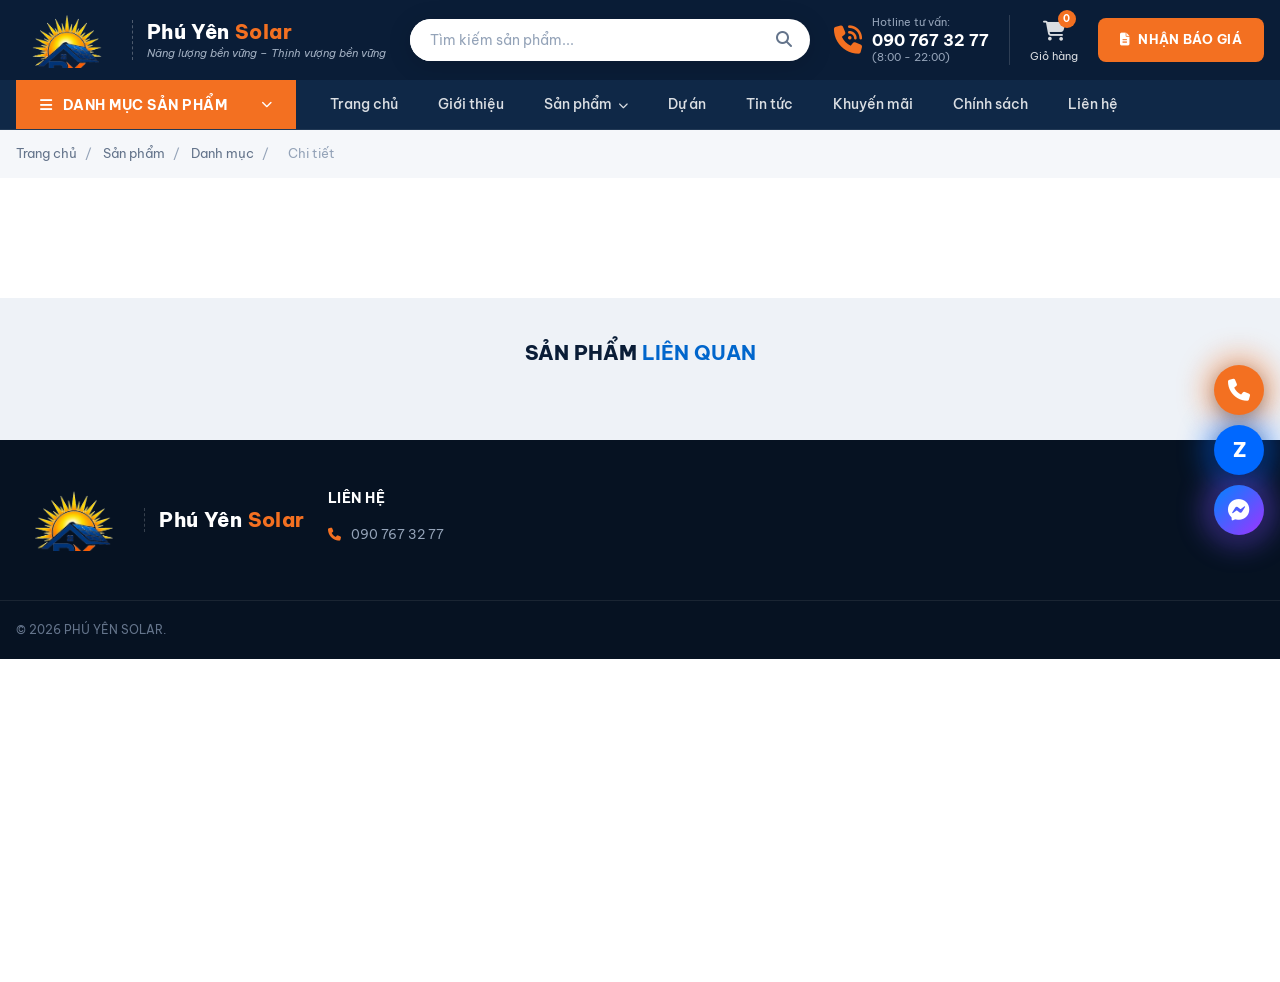
==== pages/chi-tiet.html @ 17842401 "Add catalog pages, product data, and category mega menu hover. Co-authored-by: Cursor <cursoragent@c" ====
<!DOCTYPE html>
<html lang="vi">
<head>
  <meta charset="UTF-8">
  <meta name="viewport" content="width=device-width, initial-scale=1.0">
  <title>Chi tiết sản phẩm – Phú Yên Solar</title>
  <link rel="preconnect" href="https://fonts.googleapis.com">
  <link rel="preconnect" href="https://fonts.gstatic.com" crossorigin>
  <link href="https://fonts.googleapis.com/css2?family=Be+Vietnam+Pro:wght@400;500;600;700;800&family=Playfair+Display:wght@600;700&display=swap" rel="stylesheet">
  <link rel="stylesheet" href="https://cdnjs.cloudflare.com/ajax/libs/font-awesome/6.5.1/css/all.min.css">
  <link rel="stylesheet" href="../css/style.css">
  <link rel="stylesheet" href="../css/catalog.css">
</head>
<body data-page="product">

  <header class="header-top">
    <div class="container header-top__inner">
      <a href="../index.html" class="logo">
        <img src="../images/logo-icon.png" alt="" class="logo__img" width="56" height="56">
        <div class="logo__text">
          <span class="logo__name">Phú Yên <span class="logo__accent">Solar</span></span>
          <span class="logo__tagline">Năng lượng bền vững – Thịnh vượng bền vững</span>
        </div>
      </a>
      <form class="search-bar" action="danh-muc.html" role="search">
        <input type="search" name="q" placeholder="Tìm kiếm sản phẩm..." aria-label="Tìm kiếm">
        <button type="submit" aria-label="Tìm kiếm"><i class="fa-solid fa-magnifying-glass"></i></button>
      </form>
      <div class="header-utils">
        <div class="hotline">
          <i class="fa-solid fa-phone-volume"></i>
          <div>
            <span class="hotline__label">Hotline tư vấn:</span>
            <a href="tel:0907673277" class="hotline__number">090 767 32 77</a>
            <span class="hotline__hours">(8:00 - 22:00)</span>
          </div>
        </div>
        <a href="#" class="util-item">
          <span class="util-item__icon"><i class="fa-solid fa-cart-shopping"></i><span class="badge">0</span></span>
          <span>Giỏ hàng</span>
        </a>
        <a href="../index.html#bao-gia" class="btn btn--primary btn--quote">
          <i class="fa-solid fa-file-lines"></i> NHẬN BÁO GIÁ
        </a>
      </div>
      <button class="mobile-toggle" id="mobileToggle" aria-label="Mở menu"><i class="fa-solid fa-bars"></i></button>
    </div>
  </header>

  <nav class="nav-bar">
    <div class="container nav-bar__inner">
      <div class="category-dropdown" id="categoryDropdown">
        <button class="nav-categories" id="categoryToggle" aria-expanded="false" aria-haspopup="true">
          <i class="fa-solid fa-bars"></i> DANH MỤC SẢN PHẨM
          <i class="fa-solid fa-chevron-down nav-categories__arrow"></i>
        </button>
        <aside class="category-sidebar" id="categorySidebar">
          <ul class="category-list" id="categoryList"></ul>
        </aside>
      </div>
      <ul class="nav-menu">
        <li><a href="../index.html">Trang chủ</a></li>
        <li><a href="#">Giới thiệu</a></li>
        <li class="has-dropdown"><a href="danh-muc.html?cat=den-pha-nlmt">Sản phẩm <i class="fa-solid fa-chevron-down"></i></a></li>
        <li><a href="#">Dự án</a></li>
        <li><a href="#">Tin tức</a></li>
        <li><a href="#">Khuyến mãi</a></li>
        <li><a href="#">Chính sách</a></li>
        <li><a href="#">Liên hệ</a></li>
      </ul>
    </div>
  </nav>

  <div class="page-breadcrumb">
    <div class="container">
      <a href="../index.html">Trang chủ</a><span>/</span>
      <a href="danh-muc.html?cat=den-pha-nlmt">Sản phẩm</a><span>/</span>
      <a href="#" id="breadcrumbCat">Danh mục</a><span>/</span>
      <span id="breadcrumbProduct">Chi tiết</span>
    </div>
  </div>

  <section class="product-detail">
    <div class="container">
      <div class="product-detail__layout" id="productDetail"></div>
      <div id="productSpecs"></div>
    </div>
  </section>

  <section class="related-section">
    <div class="container">
      <h2>SẢN PHẨM <strong>LIÊN QUAN</strong></h2>
      <div class="catalog-grid" id="relatedGrid"></div>
    </div>
  </section>

  <footer class="site-footer">
    <div class="site-footer__top">
      <div class="container site-footer__grid">
        <div class="footer-col footer-col--brand">
          <a href="../index.html" class="logo logo--footer">
            <img src="../images/logo-icon.png" alt="" class="logo__img logo__img--footer" width="64" height="64">
            <div class="logo__text logo__text--footer">
              <span class="logo__name">Phú Yên <span class="logo__accent">Solar</span></span>
            </div>
          </a>
        </div>
        <div class="footer-col">
          <h4>Liên hệ</h4>
          <ul class="footer-contact">
            <li><i class="fa-solid fa-phone"></i> <a href="tel:0907673277">090 767 32 77</a></li>
          </ul>
        </div>
      </div>
    </div>
    <div class="site-footer__bottom">
      <div class="container site-footer__bottom-inner">
        <p>&copy; 2026 PHÚ YÊN SOLAR.</p>
      </div>
    </div>
  </footer>

  <div class="floating-contact">
    <a href="tel:0907673277" class="floating-btn floating-btn--phone" title="Gọi hotline"><i class="fa-solid fa-phone"></i></a>
    <a href="#" class="floating-btn floating-btn--zalo" title="Zalo"><span>Z</span></a>
    <a href="#" class="floating-btn floating-btn--messenger" title="Messenger"><i class="fa-brands fa-facebook-messenger"></i></a>
  </div>

  <script src="../js/products-data.js"></script>
  <script src="../js/catalog.js"></script>
  <script src="../js/main.js"></script>
</body>
</html>
---- css/style.css ----
/* ===== RESET & VARIABLES ===== */
*,
*::before,
*::after {
  margin: 0;
  padding: 0;
  box-sizing: border-box;
}

:root {
  --navy: #0a1d37;
  --navy-light: #0f2847;
  --navy-dark: #061222;
  --orange: #f37021;
  --orange-hover: #e06010;
  --orange-dark: #d4550a;
  --white: #ffffff;
  --gray-100: #f5f7fa;
  --gray-200: #e8ecf1;
  --gray-400: #94a3b8;
  --gray-600: #64748b;
  --text-light: rgba(255, 255, 255, 0.85);
  --shadow: 0 4px 24px rgba(0, 0, 0, 0.15);
  --radius: 8px;
  --radius-lg: 12px;
  --sidebar-width: 280px;
  --container: 1320px;
  --font: 'Be Vietnam Pro', system-ui, sans-serif;
  --transition: 0.25s ease;
  --blue: #0066cc;
  --blue-hover: #0052a3;
  --blue-light: #e8f2fc;
  --red: #e53935;
  --section-bg: #eef2f7;
}

html {
  scroll-behavior: smooth;
}

body {
  font-family: var(--font);
  color: var(--navy);
  background: var(--white);
  line-height: 1.5;
  overflow-x: hidden;
}

a {
  text-decoration: none;
  color: inherit;
}

ul {
  list-style: none;
}

img {
  max-width: 100%;
  display: block;
}

.container {
  max-width: var(--container);
  margin: 0 auto;
  padding: 0 16px;
}

/* ===== BUTTONS ===== */
.btn {
  display: inline-flex;
  align-items: center;
  justify-content: center;
  gap: 8px;
  padding: 10px 20px;
  border: none;
  border-radius: var(--radius);
  font-family: var(--font);
  font-weight: 700;
  font-size: 13px;
  letter-spacing: 0.3px;
  cursor: pointer;
  transition: var(--transition);
  white-space: nowrap;
}

.btn--primary {
  background: var(--orange);
  color: var(--white);
}

.btn--primary:hover {
  background: var(--orange-hover);
  transform: translateY(-1px);
  box-shadow: 0 4px 16px rgba(243, 112, 33, 0.4);
}

.btn--outline {
  background: transparent;
  color: var(--white);
  border: 2px solid rgba(255, 255, 255, 0.7);
}

.btn--outline:hover {
  background: rgba(255, 255, 255, 0.1);
  border-color: var(--white);
}

.btn--lg {
  padding: 14px 28px;
  font-size: 14px;
}

.btn--quote {
  padding: 12px 22px;
  font-size: 13px;
}

/* ===== HEADER TOP ===== */
.header-top {
  background: var(--navy);
  padding: 12px 0;
  position: relative;
  z-index: 100;
}

.header-top__inner {
  display: flex;
  align-items: center;
  gap: 24px;
}

body.is-loading {
  overflow: hidden;
}

/* ===== PAGE LOADER ===== */
.page-loader {
  position: fixed;
  inset: 0;
  z-index: 9999;
  display: flex;
  align-items: center;
  justify-content: center;
  background: radial-gradient(circle at 50% 42%, #1a3a5c 0%, #0a1d37 55%, #061222 100%);
  transition: opacity 0.6s ease, visibility 0.6s ease;
  overflow: hidden;
}

.page-loader.is-hidden {
  opacity: 0;
  visibility: hidden;
  pointer-events: none;
}

.page-loader__bg {
  position: absolute;
  inset: 0;
  display: flex;
  align-items: center;
  justify-content: center;
  pointer-events: none;
}

.page-loader__sun {
  position: absolute;
  width: 520px;
  height: 520px;
  border-radius: 50%;
  background: radial-gradient(
    circle,
    rgba(255, 210, 80, 0.45) 0%,
    rgba(243, 112, 33, 0.28) 22%,
    rgba(243, 112, 33, 0.1) 42%,
    transparent 68%
  );
  animation: loaderSunPulse 3s ease-in-out infinite alternate;
}

.page-loader__rays {
  position: absolute;
  width: 480px;
  height: 480px;
  border-radius: 50%;
  background: conic-gradient(
    from 0deg,
    transparent 0deg,
    rgba(255, 193, 7, 0.22) 18deg,
    transparent 36deg,
    rgba(243, 112, 33, 0.28) 54deg,
    transparent 72deg,
    rgba(255, 193, 7, 0.2) 90deg,
    transparent 108deg,
    rgba(243, 112, 33, 0.26) 126deg,
    transparent 144deg,
    rgba(255, 193, 7, 0.22) 162deg,
    transparent 180deg,
    rgba(243, 112, 33, 0.28) 198deg,
    transparent 216deg,
    rgba(255, 193, 7, 0.2) 234deg,
    transparent 252deg,
    rgba(243, 112, 33, 0.26) 270deg,
    transparent 288deg,
    rgba(255, 193, 7, 0.22) 306deg,
    transparent 324deg,
    rgba(243, 112, 33, 0.28) 342deg,
    transparent 360deg
  );
  mask: radial-gradient(circle, black 18%, transparent 72%);
  -webkit-mask: radial-gradient(circle, black 18%, transparent 72%);
  animation: loaderRays 12s linear infinite;
}

.page-loader__halo {
  position: absolute;
  width: 340px;
  height: 340px;
  border-radius: 50%;
  border: 1px solid rgba(255, 193, 7, 0.2);
  box-shadow:
    0 0 40px rgba(255, 193, 7, 0.18),
    0 0 80px rgba(243, 112, 33, 0.12),
    inset 0 0 40px rgba(255, 193, 7, 0.08);
  animation: loaderHalo 2.8s ease-in-out infinite alternate;
}

.page-loader__halo::before,
.page-loader__halo::after {
  content: '';
  position: absolute;
  inset: -24px;
  border-radius: 50%;
  border: 1px solid rgba(255, 193, 7, 0.08);
}

.page-loader__halo::after {
  inset: -48px;
  border-color: rgba(243, 112, 33, 0.06);
}

@keyframes loaderRays {
  to { transform: rotate(360deg); }
}

@keyframes loaderSunPulse {
  from {
    opacity: 0.75;
    transform: scale(0.92);
  }
  to {
    opacity: 1;
    transform: scale(1.08);
  }
}

@keyframes loaderHalo {
  from {
    opacity: 0.6;
    transform: scale(0.96);
  }
  to {
    opacity: 1;
    transform: scale(1.04);
  }
}

.page-loader__inner {
  position: relative;
  z-index: 1;
  display: flex;
  flex-direction: column;
  align-items: center;
  text-align: center;
  padding: 24px;
  gap: 0;
}

.page-loader__logo-wrap {
  position: relative;
  display: flex;
  align-items: center;
  justify-content: center;
}

.page-loader__logo-glow {
  position: absolute;
  width: 220px;
  height: 220px;
  border-radius: 50%;
  background: radial-gradient(
    circle,
    rgba(255, 220, 100, 0.55) 0%,
    rgba(243, 112, 33, 0.25) 35%,
    transparent 70%
  );
  filter: blur(18px);
  animation: loaderGlow 2.5s ease-in-out infinite alternate;
}

.page-loader__logo {
  position: relative;
  z-index: 1;
  width: 168px;
  max-width: 52vw;
  height: auto;
  object-fit: contain;
  background: transparent;
  filter: drop-shadow(0 0 18px rgba(255, 193, 7, 0.45));
  animation: loaderLogoIn 0.9s ease forwards, loaderPulse 2.5s ease-in-out 1s infinite;
}

.page-loader__brand {
  margin-top: 24px;
  font-size: 26px;
  font-weight: 800;
  color: var(--white);
  letter-spacing: 0.5px;
  text-shadow: 0 2px 12px rgba(0, 0, 0, 0.35);
  opacity: 0;
  animation: loaderFadeUp 0.8s ease 0.4s forwards;
}

.page-loader__brand span {
  color: var(--orange);
}

@keyframes loaderLogoIn {
  from {
    opacity: 0;
    transform: scale(0.8) translateY(16px);
  }
  to {
    opacity: 1;
    transform: scale(1) translateY(0);
  }
}

@keyframes loaderPulse {
  0%, 100% { transform: scale(1); }
  50% { transform: scale(1.04); }
}

.page-loader__bar {
  width: 220px;
  max-width: 60vw;
  height: 4px;
  background: rgba(255, 255, 255, 0.15);
  border-radius: 4px;
  margin-top: 24px;
  overflow: hidden;
}

.page-loader__bar-fill {
  display: block;
  height: 100%;
  width: 0;
  background: linear-gradient(90deg, var(--orange), #ffc107);
  border-radius: 4px;
  animation: loaderProgress 2s ease-in-out forwards;
}

@keyframes loaderProgress {
  0% { width: 0; }
  70% { width: 85%; }
  100% { width: 100%; }
}

.page-loader__slogan {
  margin-top: 16px;
  font-size: 12px;
  font-weight: 600;
  color: rgba(255, 255, 255, 0.75);
  letter-spacing: 0.3px;
  opacity: 0;
  animation: loaderFadeUp 0.8s ease 0.4s forwards;
}

@keyframes loaderGlow {
  from {
    opacity: 0.55;
    transform: scale(0.9);
  }
  to {
    opacity: 1;
    transform: scale(1.1);
  }
}

@keyframes loaderFadeUp {
  from {
    opacity: 0;
    transform: translateY(8px);
  }
  to {
    opacity: 1;
    transform: translateY(0);
  }
}

.logo {
  display: flex;
  align-items: center;
  gap: 14px;
  flex-shrink: 0;
}

.logo__img {
  height: 56px;
  width: auto;
  object-fit: contain;
  background: transparent;
  flex-shrink: 0;
}

.logo__text {
  display: flex;
  flex-direction: column;
  gap: 2px;
  line-height: 1.2;
  padding-left: 14px;
  border-left: 1px dashed rgba(255, 255, 255, 0.28);
}

.logo__name {
  font-size: 20px;
  font-weight: 800;
  color: var(--white);
  letter-spacing: 0.4px;
  white-space: nowrap;
}

.logo__accent {
  color: var(--orange);
}

.logo__tagline {
  font-size: 11px;
  color: #a0aec0;
  font-weight: 400;
  max-width: 260px;
  line-height: 1.35;
  font-style: italic;
}

.logo__img--footer {
  height: 64px;
  margin-bottom: 0;
}

.logo--footer {
  display: inline-flex;
}

.logo__text--footer {
  border-left-color: rgba(255, 255, 255, 0.2);
}


.search-bar {
  flex: 1;
  display: flex;
  max-width: 520px;
  background: var(--white);
  border-radius: 50px;
  overflow: hidden;
  box-shadow: var(--shadow);
}

.search-bar input {
  flex: 1;
  border: none;
  outline: none;
  padding: 12px 20px;
  font-family: var(--font);
  font-size: 14px;
  color: var(--navy);
}

.search-bar input::placeholder {
  color: var(--gray-400);
}

.search-bar button {
  background: none;
  border: none;
  padding: 0 18px;
  color: var(--gray-600);
  cursor: pointer;
  font-size: 16px;
  transition: var(--transition);
}

.search-bar button:hover {
  color: var(--orange);
}

.header-utils {
  display: flex;
  align-items: center;
  gap: 20px;
  flex-shrink: 0;
}

.hotline {
  display: flex;
  align-items: center;
  gap: 10px;
  color: var(--white);
  padding-right: 20px;
  border-right: 1px solid rgba(255, 255, 255, 0.15);
}

.hotline > i {
  font-size: 28px;
  color: var(--orange);
  animation: ring 2s ease infinite;
}

@keyframes ring {
  0%, 100% { transform: rotate(0); }
  10% { transform: rotate(15deg); }
  20% { transform: rotate(-10deg); }
  30% { transform: rotate(5deg); }
  40% { transform: rotate(0); }
}

.hotline div {
  display: flex;
  flex-direction: column;
  line-height: 1.3;
}

.hotline__label {
  font-size: 11px;
  color: var(--gray-400);
}

.hotline__number {
  font-size: 16px;
  font-weight: 700;
  color: var(--white);
}

.hotline__number:hover {
  color: var(--orange);
}

.hotline__hours {
  font-size: 11px;
  color: var(--gray-400);
}

.util-item {
  display: flex;
  flex-direction: column;
  align-items: center;
  gap: 2px;
  font-size: 11px;
  color: var(--text-light);
  transition: var(--transition);
}

.util-item:hover {
  color: var(--orange);
}

.util-item__icon {
  position: relative;
  font-size: 20px;
}

.badge {
  position: absolute;
  top: -6px;
  right: -10px;
  background: var(--orange);
  color: var(--white);
  font-size: 10px;
  font-weight: 700;
  width: 18px;
  height: 18px;
  border-radius: 50%;
  display: flex;
  align-items: center;
  justify-content: center;
}

.mobile-toggle {
  display: none;
  background: none;
  border: none;
  color: var(--white);
  font-size: 24px;
  cursor: pointer;
  padding: 4px;
}

/* ===== NAV BAR ===== */
.nav-bar {
  background: var(--navy-light);
  border-bottom: 1px solid rgba(255, 255, 255, 0.08);
  position: relative;
  z-index: 200;
}

.nav-bar__inner {
  display: flex;
  align-items: stretch;
}

.category-dropdown {
  position: relative;
  width: var(--sidebar-width);
  flex-shrink: 0;
}

.category-dropdown::after {
  content: '';
  position: absolute;
  top: 100%;
  left: 0;
  right: 0;
  height: 6px;
  display: none;
}

@media (min-width: 993px) {
  .category-dropdown::after {
    display: block;
  }
}

.nav-categories {
  display: flex;
  align-items: center;
  gap: 10px;
  background: var(--orange);
  color: var(--white);
  border: none;
  padding: 0 24px;
  height: 100%;
  min-height: 48px;
  font-family: var(--font);
  font-weight: 700;
  font-size: 14px;
  letter-spacing: 0.5px;
  cursor: pointer;
  width: 100%;
  transition: var(--transition);
}

.nav-categories:hover,
.category-dropdown:hover .nav-categories,
.category-dropdown.is-open .nav-categories {
  background: var(--orange-hover);
}

.nav-categories__arrow {
  margin-left: auto;
  font-size: 11px;
  transition: transform var(--transition);
}

.category-dropdown:hover .nav-categories__arrow,
.category-dropdown.is-open .nav-categories__arrow {
  transform: rotate(180deg);
}

.nav-menu {
  display: flex;
  align-items: center;
  gap: 4px;
  padding: 0 16px;
}

.nav-menu a {
  display: flex;
  align-items: center;
  gap: 4px;
  padding: 14px 18px;
  color: var(--text-light);
  font-size: 14px;
  font-weight: 500;
  transition: var(--transition);
  position: relative;
}

.nav-menu a:hover,
.nav-menu a.active {
  color: var(--white);
}

.nav-menu a.active::after {
  content: '';
  position: absolute;
  bottom: 0;
  left: 18px;
  right: 18px;
  height: 3px;
  background: var(--orange);
  border-radius: 3px 3px 0 0;
}

.nav-menu .has-dropdown a i {
  font-size: 10px;
  margin-left: 2px;
}

/* ===== HERO SECTION ===== */
.hero-section {
  background: var(--navy-dark);
}

.hero-section__inner {
  width: 100%;
}

/* Sidebar dropdown */
.category-sidebar {
  position: absolute;
  top: 100%;
  left: 0;
  width: var(--sidebar-width);
  background: var(--white);
  box-shadow: 0 8px 32px rgba(0, 0, 0, 0.18);
  opacity: 0;
  visibility: hidden;
  transform: translateY(8px);
  transition: opacity 0.25s ease, transform 0.25s ease, visibility 0.25s;
  z-index: 300;
  max-height: calc(100vh - 160px);
  overflow-y: auto;
}

.category-dropdown:hover .category-sidebar,
.category-dropdown.is-open .category-sidebar {
  opacity: 1;
  visibility: visible;
  transform: translateY(0);
}

.category-list li {
  border-bottom: 1px solid var(--gray-200);
}

.category-list li:last-child {
  border-bottom: none;
}

.category-list a {
  display: flex;
  align-items: center;
  gap: 12px;
  padding: 13px 16px;
  font-size: 13px;
  font-weight: 500;
  color: var(--navy);
  transition: var(--transition);
}

.category-list a > i:first-child {
  width: 20px;
  text-align: center;
  color: var(--navy-light);
  font-size: 15px;
  flex-shrink: 0;
}

.category-list a > i:last-child {
  margin-left: auto;
  font-size: 10px;
  color: var(--gray-400);
  transition: var(--transition);
}

.category-list a:hover {
  background: var(--gray-100);
  color: var(--orange);
  padding-left: 20px;
}

.category-list a:hover > i:first-child {
  color: var(--orange);
}

.category-list a:hover > i:last-child {
  color: var(--orange);
  transform: translateX(3px);
}

/* Hero Banner – full image */
.hero-banner {
  position: relative;
  overflow: hidden;
  width: 100%;
  min-height: 520px;
}

.hero-banner__img {
  width: 100%;
  height: 520px;
  object-fit: cover;
  display: block;
}

/* ===== TRUST BAR ===== */
.trust-bar {
  background: linear-gradient(135deg, var(--navy) 0%, var(--navy-light) 100%);
  padding: 24px 0;
  border-top: 1px solid rgba(255, 255, 255, 0.06);
}

.trust-bar__inner {
  display: grid;
  grid-template-columns: repeat(5, 1fr);
  gap: 0;
}

.trust-item {
  display: flex;
  align-items: center;
  gap: 14px;
  padding: 8px 20px;
  color: var(--white);
  border-right: 1px solid rgba(255, 255, 255, 0.1);
}

.trust-item:last-child {
  border-right: none;
}

.trust-item__icon {
  width: 48px;
  height: 48px;
  border-radius: 50%;
  background: rgba(255, 255, 255, 0.08);
  border: 1px solid rgba(255, 255, 255, 0.12);
  display: flex;
  align-items: center;
  justify-content: center;
  font-size: 20px;
  color: #4da6ff;
  flex-shrink: 0;
}

.trust-item strong {
  display: block;
  font-size: 12px;
  font-weight: 700;
  letter-spacing: 0.3px;
  margin-bottom: 2px;
}

.trust-item span {
  font-size: 12px;
  color: var(--gray-400);
}

/* ===== FLOATING CONTACT ===== */
.floating-contact {
  position: fixed;
  right: 16px;
  top: 50%;
  transform: translateY(-50%);
  z-index: 1000;
  display: flex;
  flex-direction: column;
  gap: 10px;
}

.floating-btn {
  position: relative;
  width: 50px;
  height: 50px;
  border-radius: 50%;
  display: flex;
  align-items: center;
  justify-content: center;
  color: var(--white);
  font-size: 22px;
  box-shadow: 0 4px 16px rgba(0, 0, 0, 0.25);
  transition: transform 0.25s ease, box-shadow 0.25s ease;
  animation: floatShake 4s ease-in-out infinite, floatGlow 2.5s ease-in-out infinite;
}

.floating-btn::before {
  content: '';
  position: absolute;
  inset: -10px;
  border-radius: 50%;
  z-index: -1;
  filter: blur(14px);
  opacity: 0.55;
  animation: floatHalo 2.5s ease-in-out infinite;
}

.floating-btn::after {
  content: '';
  position: absolute;
  inset: -4px;
  border-radius: 50%;
  z-index: -1;
  background: rgba(255, 255, 255, 0.35);
  filter: blur(6px);
  opacity: 0;
  animation: floatHaloWhite 2.5s ease-in-out infinite;
}

.floating-btn--phone {
  animation-delay: 0s, 0s;
}

.floating-btn--phone::before,
.floating-btn--phone::after {
  animation-delay: 0s;
}

.floating-btn--zalo {
  animation-delay: 0.4s, 0.4s;
}

.floating-btn--zalo::before,
.floating-btn--zalo::after {
  animation-delay: 0.4s;
}

.floating-btn--messenger {
  animation-delay: 0.8s, 0.8s;
}

.floating-btn--messenger::before,
.floating-btn--messenger::after {
  animation-delay: 0.8s;
}

.floating-btn:hover {
  transform: scale(1.12);
  animation: none;
  box-shadow: 0 6px 28px rgba(0, 0, 0, 0.3);
}

.floating-btn:hover::before,
.floating-btn:hover::after {
  animation: none;
  opacity: 0.75;
}

@keyframes floatShake {
  0%, 78%, 100% {
    transform: translate(0, 0) rotate(0deg);
  }
  80% {
    transform: translate(-2px, 1px) rotate(-3deg);
  }
  82% {
    transform: translate(2px, -2px) rotate(3deg);
  }
  84% {
    transform: translate(-2px, -1px) rotate(-2deg);
  }
  86% {
    transform: translate(2px, 2px) rotate(2deg);
  }
  88% {
    transform: translate(-1px, 0) rotate(-1deg);
  }
  90% {
    transform: translate(1px, 1px) rotate(1deg);
  }
  92% {
    transform: translate(0, -1px) rotate(0deg);
  }
}

@keyframes floatGlow {
  0%, 100% {
    box-shadow:
      0 0 0 0 rgba(255, 255, 255, 0),
      0 4px 16px rgba(0, 0, 0, 0.25);
  }
  50% {
    box-shadow:
      0 0 18px 6px rgba(255, 255, 255, 0.35),
      0 4px 22px rgba(0, 0, 0, 0.2);
  }
}

@keyframes floatHalo {
  0%, 100% {
    transform: scale(0.8);
    opacity: 0.35;
  }
  50% {
    transform: scale(1.25);
    opacity: 0.8;
  }
}

@keyframes floatHaloWhite {
  0%, 100% {
    transform: scale(0.9);
    opacity: 0;
  }
  50% {
    transform: scale(1.35);
    opacity: 0.55;
  }
}

.floating-btn--phone {
  background: var(--orange);
}

.floating-btn--phone::before {
  background: rgba(243, 112, 33, 0.85);
}

.floating-btn--zalo {
  background: #0068ff;
  font-weight: 800;
  font-size: 20px;
}

.floating-btn--zalo::before {
  background: rgba(0, 104, 255, 0.85);
}

.floating-btn--messenger {
  background: linear-gradient(135deg, #0084ff, #a033ff);
}

.floating-btn--messenger::before {
  background: rgba(120, 80, 255, 0.85);
}

/* ===== PRODUCT SECTIONS ===== */
.product-section {
  padding: 40px 0;
  background: var(--section-bg);
}

.product-section--bestseller {
  padding-top: 0;
}

.section-header {
  display: flex;
  align-items: center;
  justify-content: space-between;
  gap: 20px;
  margin-bottom: 24px;
  flex-wrap: wrap;
}

.section-header--center {
  flex-direction: column;
  align-items: center;
  justify-content: center;
  text-align: center;
}

.section-header--center .section-header__title {
  justify-content: center;
}

.section-header--center .section-header__link {
  margin-left: 0;
  margin-top: 4px;
}

.section-header--center .countdown {
  flex: none;
  width: 100%;
  justify-content: center;
  margin-top: 12px;
}

.section-header--simple {
  margin-bottom: 24px;
}

.section-header__title {
  display: flex;
  align-items: center;
  gap: 12px;
}

.section-header__title h2 {
  font-size: 20px;
  font-weight: 700;
  color: var(--navy);
  letter-spacing: 0.3px;
}

.section-header__title h2 strong {
  color: var(--blue);
}

.section-header__icon {
  width: 36px;
  height: 36px;
  border-radius: 8px;
  display: flex;
  align-items: center;
  justify-content: center;
  font-size: 18px;
  color: var(--white);
}

.section-header__icon--flash {
  background: linear-gradient(135deg, var(--orange), var(--orange-dark));
}

.flame-burning {
  transform-origin: 50% 100%;
  animation: flameBurn 0.9s ease-in-out infinite alternate;
  text-shadow:
    0 0 6px rgba(255, 220, 120, 0.9),
    0 0 14px rgba(255, 150, 40, 0.7);
}

@keyframes flameBurn {
  0% {
    transform: scale(1) rotate(-2deg);
    text-shadow:
      0 0 4px rgba(255, 220, 120, 0.8),
      0 0 10px rgba(255, 150, 40, 0.6);
  }
  35% {
    transform: scale(1.08, 1.14) rotate(1.5deg);
  }
  70% {
    transform: scale(0.96, 1.05) rotate(-1deg);
    text-shadow:
      0 0 8px rgba(255, 230, 140, 1),
      0 0 18px rgba(255, 160, 50, 0.85);
  }
  100% {
    transform: scale(1.05, 1.1) rotate(2deg);
    text-shadow:
      0 0 6px rgba(255, 220, 120, 0.9),
      0 0 14px rgba(255, 150, 40, 0.7);
  }
}

.section-header__icon--fire {
  background: linear-gradient(135deg, #ff6b35, #e53935);
}

.section-header__link {
  display: inline-flex;
  align-items: center;
  gap: 6px;
  font-size: 14px;
  font-weight: 600;
  color: var(--blue);
  transition: var(--transition);
  margin-left: auto;
}

.section-header__link:hover {
  color: var(--blue-hover);
  gap: 10px;
}

.section-header__link i {
  font-size: 11px;
}

/* Countdown */
.countdown {
  display: flex;
  align-items: center;
  gap: 12px;
  justify-content: center;
}

.countdown__label {
  font-size: 14px;
  font-weight: 600;
  color: var(--navy);
  white-space: nowrap;
}

.countdown__timer {
  display: flex;
  align-items: flex-start;
  gap: 4px;
}

.countdown__sep {
  font-size: 20px;
  font-weight: 800;
  color: var(--red);
  line-height: 40px;
  padding: 0 2px;
}

.countdown__item {
  display: flex;
  flex-direction: column;
  align-items: center;
  gap: 2px;
}

.countdown__num {
  display: flex;
  align-items: center;
  justify-content: center;
  min-width: 44px;
  height: 40px;
  background: var(--white);
  border: 1px solid var(--gray-200);
  border-radius: 6px;
  font-size: 18px;
  font-weight: 800;
  color: var(--red);
  padding: 0 8px;
}

.countdown__unit {
  font-size: 10px;
  color: var(--gray-600);
  font-weight: 500;
}

/* Product Grid */
.product-grid {
  display: grid;
  grid-template-columns: repeat(4, 1fr);
  gap: 16px;
}

.product-card {
  position: relative;
  background: var(--white);
  border: 1px solid var(--gray-200);
  border-radius: var(--radius-lg);
  padding: 12px;
  display: flex;
  flex-direction: column;
  transition: var(--transition);
}

.product-card:hover {
  border-color: var(--blue);
  box-shadow: 0 8px 24px rgba(0, 102, 204, 0.12);
  transform: translateY(-2px);
}

.product-card__badge {
  position: absolute;
  top: 12px;
  left: 12px;
  z-index: 2;
  padding: 4px 10px;
  border-radius: 6px;
  font-size: 12px;
  font-weight: 700;
  color: var(--white);
}

.product-card__badge--sale {
  background: var(--orange);
}

.product-card__badge--top {
  background: var(--orange);
}

.product-card__badge--top-blue {
  background: var(--blue);
}

.product-card__power {
  position: absolute;
  bottom: 8px;
  right: 8px;
  z-index: 2;
  background: var(--blue);
  color: var(--white);
  font-size: 11px;
  font-weight: 700;
  padding: 4px 10px;
  border-radius: 4px;
}

.product-card__image {
  display: block;
  position: relative;
  aspect-ratio: 4/3;
  overflow: hidden;
  border-radius: var(--radius);
  background: var(--gray-100);
  margin-bottom: 12px;
}

.product-card__image img {
  width: 100%;
  height: 100%;
  object-fit: cover;
  transition: transform 0.4s ease;
}

.product-card:hover .product-card__image img {
  transform: scale(1.05);
}

.product-card__title {
  font-size: 13px;
  font-weight: 600;
  line-height: 1.4;
  margin-bottom: 8px;
  display: -webkit-box;
  -webkit-line-clamp: 2;
  -webkit-box-orient: vertical;
  overflow: hidden;
  min-height: 36px;
}

.product-card__title a {
  color: var(--navy);
  transition: var(--transition);
}

.product-card__title a:hover {
  color: var(--blue);
}

.product-card__specs {
  display: flex;
  flex-wrap: wrap;
  gap: 8px;
  margin-bottom: 10px;
}

.product-card__specs li {
  display: flex;
  align-items: center;
  gap: 4px;
  font-size: 11px;
  color: var(--gray-600);
}

.product-card__specs li i {
  font-size: 10px;
  color: var(--blue);
}

.product-card__price {
  display: flex;
  align-items: baseline;
  gap: 8px;
  margin-bottom: 8px;
}

.price-current {
  font-size: 16px;
  font-weight: 800;
  color: var(--red);
}

.price-old {
  font-size: 12px;
  color: var(--gray-400);
  text-decoration: line-through;
}

.product-card__meta {
  display: flex;
  align-items: center;
  justify-content: space-between;
  margin-bottom: 12px;
  font-size: 12px;
}

.rating {
  display: flex;
  align-items: center;
  gap: 4px;
  color: var(--navy);
  font-weight: 600;
}

.rating i {
  color: #fbbf24;
  font-size: 11px;
}

.sold {
  color: var(--gray-600);
}

.product-card__actions {
  display: flex;
  gap: 8px;
  margin-top: auto;
}

.btn-icon-cart {
  width: 40px;
  height: 40px;
  flex-shrink: 0;
  border: 1.5px solid var(--blue);
  border-radius: var(--radius);
  background: var(--white);
  color: var(--blue);
  font-size: 15px;
  cursor: pointer;
  transition: var(--transition);
  display: flex;
  align-items: center;
  justify-content: center;
}

.btn-icon-cart:hover {
  background: var(--blue-light);
}

.btn-add-cart {
  flex: 1;
  height: 40px;
  border: none;
  border-radius: var(--radius);
  background: var(--blue);
  color: var(--white);
  font-family: var(--font);
  font-size: 12px;
  font-weight: 700;
  letter-spacing: 0.3px;
  cursor: pointer;
  transition: var(--transition);
}

a.btn-add-cart {
  display: inline-flex;
  align-items: center;
  justify-content: center;
  text-decoration: none;
}

.btn-add-cart:hover {
  background: var(--blue-hover);
}

.section-footer {
  display: flex;
  justify-content: center;
  margin-top: 28px;
}

.btn-section-more {
  display: inline-flex;
  align-items: center;
  gap: 8px;
  padding: 12px 32px;
  border: 1.5px solid var(--blue);
  border-radius: 50px;
  background: var(--white);
  color: var(--blue);
  font-size: 13px;
  font-weight: 700;
  letter-spacing: 0.3px;
  transition: var(--transition);
}

.btn-section-more:hover {
  background: var(--blue);
  color: var(--white);
}

.btn-section-more i {
  font-size: 12px;
  transition: transform var(--transition);
}

.btn-section-more:hover i {
  transform: translateX(4px);
}

/* ===== CATEGORY SECTION ===== */
.category-section {
  padding: 48px 0;
  background: var(--white);
}

.section-header__icon--grid {
  background: linear-gradient(135deg, var(--blue), #004999);
}

.category-grid {
  display: grid;
  grid-template-columns: repeat(4, 1fr);
  gap: 16px;
}

.category-card {
  display: flex;
  flex-direction: column;
  align-items: center;
  text-align: center;
  padding: 28px 16px;
  background: var(--gray-100);
  border: 1px solid var(--gray-200);
  border-radius: var(--radius-lg);
  transition: var(--transition);
}

.category-card:hover {
  background: var(--white);
  border-color: var(--blue);
  box-shadow: 0 8px 24px rgba(0, 102, 204, 0.1);
  transform: translateY(-3px);
}

.category-card__icon {
  width: 56px;
  height: 56px;
  border-radius: 50%;
  background: var(--white);
  border: 2px solid var(--blue-light);
  display: flex;
  align-items: center;
  justify-content: center;
  font-size: 22px;
  color: var(--blue);
  margin-bottom: 12px;
  transition: var(--transition);
}

.category-card:hover .category-card__icon {
  background: var(--blue);
  color: var(--white);
  border-color: var(--blue);
}

.category-card span {
  font-size: 14px;
  font-weight: 600;
  color: var(--navy);
  margin-bottom: 4px;
}

.category-card small {
  font-size: 12px;
  color: var(--gray-600);
}

/* ===== WHY SECTION ===== */
.why-section {
  padding: 56px 0;
  background: linear-gradient(135deg, var(--navy) 0%, var(--navy-light) 100%);
}

.why-section__header {
  text-align: center;
  margin-bottom: 40px;
}

.why-section__header h2 {
  font-size: 28px;
  font-weight: 800;
  color: var(--white);
  margin-bottom: 8px;
}

.why-section__header h2 span {
  color: var(--orange);
}

.why-section__header p {
  font-size: 15px;
  color: var(--gray-400);
}

.why-grid {
  display: grid;
  grid-template-columns: repeat(4, 1fr);
  gap: 20px;
}

.why-card {
  background: rgba(255, 255, 255, 0.06);
  border: 1px solid rgba(255, 255, 255, 0.1);
  border-radius: var(--radius-lg);
  padding: 28px 20px;
  text-align: center;
  transition: var(--transition);
}

.why-card:hover {
  background: rgba(255, 255, 255, 0.1);
  transform: translateY(-4px);
}

.why-card__icon {
  width: 60px;
  height: 60px;
  margin: 0 auto 16px;
  border-radius: 50%;
  background: rgba(243, 112, 33, 0.15);
  border: 1px solid rgba(243, 112, 33, 0.3);
  display: flex;
  align-items: center;
  justify-content: center;
  font-size: 24px;
  color: var(--orange);
}

.why-card__icon i {
  display: inline-block;
  transform-origin: center center;
}

.why-card.is-visible .why-card__icon i,
.why-card:hover .why-card__icon i {
  animation: whyIconSpin 0.65s ease-in-out;
}

.why-card.is-visible:nth-child(1) .why-card__icon i { animation-delay: 0s; }
.why-card.is-visible:nth-child(2) .why-card__icon i { animation-delay: 0.12s; }
.why-card.is-visible:nth-child(3) .why-card__icon i { animation-delay: 0.24s; }
.why-card.is-visible:nth-child(4) .why-card__icon i { animation-delay: 0.36s; }

@keyframes whyIconSpin {
  0% {
    transform: rotate(0deg) scale(1);
  }
  50% {
    transform: rotate(180deg) scale(1.12);
  }
  100% {
    transform: rotate(360deg) scale(1);
  }
}

.why-card h3 {
  font-size: 15px;
  font-weight: 700;
  color: var(--white);
  margin-bottom: 8px;
}

.why-card p {
  font-size: 13px;
  color: var(--gray-400);
  line-height: 1.6;
}

/* ===== PROJECT SECTION ===== */
.project-section {
  padding: 48px 0;
  background: var(--section-bg);
}

.section-header__icon--project {
  background: linear-gradient(135deg, #6366f1, #4f46e5);
}

.project-grid {
  display: grid;
  grid-template-columns: repeat(3, 1fr);
  gap: 20px;
}

.project-card {
  position: relative;
  border-radius: var(--radius-lg);
  overflow: hidden;
  aspect-ratio: 4/3;
  display: block;
}

.project-card img {
  width: 100%;
  height: 100%;
  object-fit: cover;
  transition: transform 0.5s ease;
}

.project-card:hover img {
  transform: scale(1.08);
}

.project-card__overlay {
  position: absolute;
  inset: 0;
  background: linear-gradient(to top, rgba(6, 18, 34, 0.9) 0%, transparent 60%);
  display: flex;
  flex-direction: column;
  justify-content: flex-end;
  padding: 24px;
  color: var(--white);
}

.project-card__tag {
  display: inline-block;
  background: var(--orange);
  font-size: 11px;
  font-weight: 700;
  padding: 4px 10px;
  border-radius: 4px;
  margin-bottom: 8px;
  width: fit-content;
}

.project-card h3 {
  font-size: 16px;
  font-weight: 700;
  margin-bottom: 4px;
  line-height: 1.3;
}

.project-card p {
  font-size: 13px;
  color: var(--gray-400);
}

/* ===== TESTIMONIAL SECTION ===== */
.testimonial-section {
  padding: 56px 0;
  background: var(--section-bg);
}

.testimonial-section__header {
  text-align: center;
  margin-bottom: 40px;
}

.testimonial-section__label {
  display: inline-block;
  background: rgba(243, 112, 33, 0.12);
  color: var(--orange);
  font-size: 12px;
  font-weight: 700;
  letter-spacing: 0.5px;
  padding: 6px 14px;
  border-radius: 50px;
  margin-bottom: 12px;
}

.testimonial-section__header h2 {
  font-size: 28px;
  font-weight: 800;
  color: var(--navy);
  margin-bottom: 8px;
}

.testimonial-section__header h2 span {
  color: var(--orange);
}

.testimonial-section__header p {
  font-size: 15px;
  color: var(--gray-600);
}

.testimonial-grid {
  display: grid;
  grid-template-columns: repeat(3, 1fr);
  gap: 20px;
  margin-bottom: 40px;
}

.testimonial-card {
  background: var(--white);
  border: 1px solid var(--gray-200);
  border-radius: var(--radius-lg);
  padding: 24px;
  display: flex;
  flex-direction: column;
  transition: var(--transition);
  position: relative;
}

.testimonial-card::before {
  content: '\201C';
  position: absolute;
  top: 16px;
  right: 20px;
  font-size: 48px;
  line-height: 1;
  color: var(--gray-200);
  font-family: Georgia, serif;
}

.testimonial-card:hover {
  border-color: var(--orange);
  box-shadow: 0 8px 28px rgba(243, 112, 33, 0.1);
  transform: translateY(-3px);
}

.testimonial-card__stars {
  display: flex;
  gap: 3px;
  margin-bottom: 14px;
  color: #fbbf24;
  font-size: 13px;
}

.testimonial-card__quote {
  font-size: 14px;
  color: var(--gray-600);
  line-height: 1.7;
  flex: 1;
  margin-bottom: 20px;
  font-style: italic;
}

.testimonial-card__author {
  display: flex;
  align-items: center;
  gap: 12px;
  margin-bottom: 14px;
  padding-top: 14px;
  border-top: 1px solid var(--gray-200);
}

.testimonial-card__avatar {
  width: 44px;
  height: 44px;
  border-radius: 50%;
  background: linear-gradient(135deg, var(--blue), #004999);
  color: var(--white);
  font-size: 14px;
  font-weight: 700;
  display: flex;
  align-items: center;
  justify-content: center;
  flex-shrink: 0;
}

.testimonial-card__author strong {
  display: block;
  font-size: 14px;
  color: var(--navy);
  margin-bottom: 2px;
}

.testimonial-card__author span {
  font-size: 12px;
  color: var(--gray-600);
}

.testimonial-card__product {
  display: inline-flex;
  align-items: center;
  gap: 6px;
  font-size: 11px;
  font-weight: 600;
  color: var(--blue);
  background: var(--blue-light);
  padding: 5px 10px;
  border-radius: 4px;
  width: fit-content;
}

.testimonial-stats {
  display: grid;
  grid-template-columns: repeat(4, 1fr);
  gap: 16px;
  background: var(--white);
  border: 1px solid var(--gray-200);
  border-radius: var(--radius-lg);
  padding: 28px;
}

.testimonial-stat {
  text-align: center;
  padding: 0 16px;
  border-right: 1px solid var(--gray-200);
}

.testimonial-stat:last-child {
  border-right: none;
}

.testimonial-stat strong {
  display: block;
  font-size: 32px;
  font-weight: 800;
  color: var(--navy);
  line-height: 1.1;
  margin-bottom: 4px;
}

.testimonial-stat strong span {
  font-size: 18px;
  color: var(--orange);
}

.testimonial-stat > span:last-child {
  font-size: 13px;
  color: var(--gray-600);
}

/* ===== TREND SECTION ===== */
.trend-section {
  padding: 48px 0 24px;
  background: var(--white);
}

.section-header__icon--trend {
  background: linear-gradient(135deg, #10b981, #059669);
}

.trend-grid {
  display: grid;
  grid-template-columns: repeat(4, 1fr);
  gap: 20px;
}

.trend-card {
  background: var(--white);
  border: 1px solid var(--gray-200);
  border-radius: var(--radius-lg);
  overflow: hidden;
  display: flex;
  flex-direction: column;
  transition: var(--transition);
}

.trend-card:hover {
  border-color: var(--blue);
  box-shadow: 0 8px 24px rgba(0, 102, 204, 0.1);
  transform: translateY(-3px);
}

.trend-card__image {
  display: block;
  position: relative;
  aspect-ratio: 16/10;
  overflow: hidden;
}

.trend-card__image img {
  width: 100%;
  height: 100%;
  object-fit: cover;
  transition: transform 0.4s ease;
}

.trend-card:hover .trend-card__image img {
  transform: scale(1.06);
}

.trend-card__tag {
  position: absolute;
  top: 12px;
  left: 12px;
  background: var(--blue);
  color: var(--white);
  font-size: 11px;
  font-weight: 700;
  padding: 4px 10px;
  border-radius: 4px;
}

.trend-card__tag--orange {
  background: var(--orange);
}

.trend-card__body {
  padding: 18px;
  display: flex;
  flex-direction: column;
  flex: 1;
}

.trend-card__date {
  display: inline-flex;
  align-items: center;
  gap: 6px;
  font-size: 12px;
  color: var(--gray-600);
  margin-bottom: 8px;
}

.trend-card h3 {
  font-size: 14px;
  font-weight: 700;
  line-height: 1.4;
  margin-bottom: 8px;
  display: -webkit-box;
  -webkit-line-clamp: 2;
  -webkit-box-orient: vertical;
  overflow: hidden;
}

.trend-card h3 a {
  color: var(--navy);
  transition: var(--transition);
}

.trend-card h3 a:hover {
  color: var(--blue);
}

.trend-card p {
  font-size: 13px;
  color: var(--gray-600);
  line-height: 1.6;
  margin-bottom: 12px;
  display: -webkit-box;
  -webkit-line-clamp: 2;
  -webkit-box-orient: vertical;
  overflow: hidden;
  flex: 1;
}

.trend-card__read {
  display: inline-flex;
  align-items: center;
  gap: 6px;
  font-size: 13px;
  font-weight: 600;
  color: var(--blue);
  margin-top: auto;
  transition: var(--transition);
}

.trend-card__read:hover {
  gap: 10px;
}

/* ===== READY / CTA SECTION ===== */
.ready-section {
  padding: 24px 0 64px;
  background: var(--white);
}

.ready-section__header {
  text-align: center;
  max-width: 720px;
  margin: 0 auto 24px;
}

.ready-section__header h2 {
  font-family: 'Playfair Display', Georgia, serif;
  font-size: clamp(20px, 2.8vw, 26px);
  font-weight: 700;
  color: var(--navy);
  letter-spacing: 0.5px;
  line-height: 1.3;
  margin-bottom: 10px;
}

.ready-section__header p {
  font-size: 15px;
  color: var(--gray-600);
  line-height: 1.6;
}

.ready-section__box {
  display: grid;
  grid-template-columns: 1.05fr 0.95fr;
  gap: 20px;
  background: var(--section-bg);
  border-radius: 28px;
  padding: 20px;
  box-shadow: 0 8px 32px rgba(10, 29, 55, 0.06);
}

.ready-promo {
  position: relative;
  border-radius: 22px;
  overflow: hidden;
  background: var(--white);
  min-height: 340px;
  display: flex;
}

.ready-promo__full {
  width: 100%;
  height: 100%;
  min-height: 340px;
  object-fit: cover;
  object-position: left center;
  display: block;
}

.ready-links {
  background: var(--white);
  border-radius: 22px;
  overflow: hidden;
  box-shadow: 0 2px 12px rgba(10, 29, 55, 0.04);
  display: flex;
  flex-direction: column;
}

.ready-link {
  display: flex;
  align-items: center;
  gap: 14px;
  padding: 18px 20px;
  border-bottom: 1px solid var(--gray-200);
  transition: var(--transition);
}

.ready-link:last-child {
  border-bottom: none;
}

.ready-link:hover {
  background: var(--gray-100);
}

.ready-link__icon {
  flex-shrink: 0;
  width: 42px;
  height: 42px;
  border-radius: 50%;
  display: inline-flex;
  align-items: center;
  justify-content: center;
  font-size: 17px;
  color: var(--white);
}

.ready-link__icon--facebook { background: #1877f2; }
.ready-link__icon--messenger { background: linear-gradient(135deg, #00b2ff, #006aff); }
.ready-link__icon--zalo {
  background: #0068ff;
  font-weight: 800;
  font-size: 18px;
}
.ready-link__icon--map { background: #ea4335; }
.ready-link__icon--web { background: var(--navy); }

.ready-link__text {
  flex: 1;
  min-width: 0;
  font-size: 13px;
  color: var(--gray-600);
  line-height: 1.45;
}

.ready-link__text strong {
  color: var(--navy);
  font-weight: 700;
}

.ready-link__arrow {
  flex-shrink: 0;
  font-size: 12px;
  color: var(--gray-400);
  transition: var(--transition);
}

.ready-link:hover .ready-link__arrow {
  color: var(--blue);
  transform: translateX(3px);
}

/* ===== FOOTER ===== */
.site-footer {
  background: var(--navy-dark);
  color: var(--text-light);
}

.site-footer__top {
  padding: 48px 0 32px;
  border-bottom: 1px solid rgba(255, 255, 255, 0.08);
}

.site-footer__grid {
  display: grid;
  grid-template-columns: 1.4fr 1fr 1fr 1fr 1.2fr;
  gap: 32px;
}

.logo--footer {
  margin-bottom: 16px;
  flex-direction: row;
  align-items: center;
  gap: 12px;
}

.logo__text--footer .logo__name {
  font-size: 20px;
}

.logo__text--footer .logo__tagline {
  max-width: 240px;
  color: var(--gray-400);
}

.footer-col--brand p {
  font-size: 13px;
  line-height: 1.7;
  color: var(--gray-400);
  margin-bottom: 20px;
}

.footer-social {
  display: flex;
  gap: 10px;
}

.footer-social a {
  width: 36px;
  height: 36px;
  border-radius: 50%;
  background: rgba(255, 255, 255, 0.08);
  border: 1px solid rgba(255, 255, 255, 0.12);
  display: flex;
  align-items: center;
  justify-content: center;
  font-size: 14px;
  color: var(--white);
  transition: var(--transition);
}

.footer-social a:hover {
  background: var(--orange);
  border-color: var(--orange);
}

.footer-social a span {
  font-weight: 800;
  font-size: 13px;
}

.footer-col h4 {
  font-size: 14px;
  font-weight: 700;
  color: var(--white);
  margin-bottom: 16px;
  text-transform: uppercase;
  letter-spacing: 0.5px;
}

.footer-col ul li {
  margin-bottom: 10px;
}

.footer-col ul li a {
  font-size: 13px;
  color: var(--gray-400);
  transition: var(--transition);
}

.footer-col ul li a:hover {
  color: var(--orange);
  padding-left: 4px;
}

.footer-contact li {
  display: flex;
  align-items: flex-start;
  gap: 10px;
  font-size: 13px;
  color: var(--gray-400);
  line-height: 1.5;
}

.footer-contact li i {
  color: var(--orange);
  margin-top: 3px;
  flex-shrink: 0;
}

.site-footer__bottom {
  padding: 20px 0;
}

.site-footer__bottom-inner {
  display: flex;
  align-items: center;
  justify-content: space-between;
  gap: 16px;
  flex-wrap: wrap;
}

.site-footer__bottom p {
  font-size: 12px;
  color: var(--gray-600);
}

.footer-payments {
  display: flex;
  gap: 12px;
  font-size: 22px;
  color: var(--gray-600);
}

/* ===== RESPONSIVE ===== */
@media (max-width: 1200px) {
  .hotline {
    display: none;
  }

  .product-grid {
    grid-template-columns: repeat(3, 1fr);
  }

  .trend-grid {
    grid-template-columns: repeat(2, 1fr);
  }
}

@media (max-width: 992px) {
  .header-utils .btn--quote {
    display: none;
  }

  .mobile-toggle {
    display: block;
    margin-left: auto;
  }

  .search-bar {
    max-width: none;
  }

  .nav-menu {
    display: none;
  }

  .category-dropdown {
    width: auto;
    flex: 1;
  }

  .category-dropdown:hover .category-sidebar {
    opacity: 0;
    visibility: hidden;
    transform: translateY(8px);
  }

  .category-dropdown.is-open .category-sidebar {
    opacity: 1;
    visibility: visible;
    transform: translateY(0);
  }

  .category-sidebar {
    width: 100%;
    left: 0;
    right: 0;
  }

  .hero-banner {
    min-height: 400px;
  }

  .hero-banner__img {
    height: 400px;
  }

  .trust-bar__inner {
    grid-template-columns: repeat(2, 1fr);
    gap: 16px;
  }

  .trust-item {
    border-right: none;
    padding: 12px 16px;
  }

  .product-grid {
    grid-template-columns: repeat(2, 1fr);
  }

  .countdown {
    order: unset;
    width: 100%;
    justify-content: center;
    flex-wrap: wrap;
  }

  .section-header--center .section-header__link {
    margin-top: 8px;
  }

  .category-grid {
    grid-template-columns: repeat(2, 1fr);
  }

  .why-grid {
    grid-template-columns: repeat(2, 1fr);
  }

  .project-grid {
    grid-template-columns: 1fr;
  }

  .testimonial-grid {
    grid-template-columns: 1fr;
  }

  .testimonial-stats {
    grid-template-columns: repeat(2, 1fr);
  }

  .testimonial-stat {
    border-right: none;
    padding: 12px 0;
  }

  .trend-grid {
    grid-template-columns: repeat(2, 1fr);
  }

  .ready-section__box {
    grid-template-columns: 1fr;
  }

  .ready-promo__full {
    min-height: 280px;
    object-position: center;
  }

  .site-footer__grid {
    grid-template-columns: repeat(2, 1fr);
  }
}

@media (max-width: 576px) {
  .header-top__inner {
    flex-wrap: wrap;
    gap: 12px;
  }

  .search-bar {
    order: 3;
    width: 100%;
    flex: none;
  }

  .logo__tagline {
    display: none;
  }

  .hero-banner {
    min-height: 280px;
  }

  .hero-banner__img {
    height: 280px;
  }

  .trust-bar__inner {
    grid-template-columns: 1fr;
  }

  .floating-contact {
    right: 10px;
    top: auto;
    bottom: 20px;
    transform: none;
    flex-direction: row;
  }

  .floating-btn {
    width: 44px;
    height: 44px;
    font-size: 18px;
  }

  .product-grid {
    grid-template-columns: 1fr;
  }

  .section-header__title h2 {
    font-size: 16px;
  }

  .countdown__num {
    min-width: 36px;
    height: 34px;
    font-size: 15px;
  }

  .category-grid,
  .why-grid {
    grid-template-columns: 1fr;
  }

  .testimonial-stats {
    grid-template-columns: 1fr;
  }

  .trend-grid {
    grid-template-columns: 1fr;
  }

  .ready-section {
    padding: 20px 0 48px;
  }

  .ready-section__box {
    padding: 14px;
    border-radius: 20px;
  }

  .ready-promo__full {
    min-height: 220px;
  }

  .ready-link {
    padding: 14px 16px;
    gap: 12px;
  }

  .ready-link__text {
    font-size: 12px;
  }

  .testimonial-section__header h2 {
    font-size: 22px;
  }

  .site-footer__grid {
    grid-template-columns: 1fr;
  }

  .site-footer__bottom-inner {
    flex-direction: column;
    text-align: center;
  }
}
---- css/catalog.css ----
/* ===== CATEGORY MEGA MENU ===== */
@media (min-width: 993px) {
  .category-dropdown {
    overflow: visible;
  }

  .category-sidebar {
    overflow: visible;
    max-height: none;
  }
}

.category-item {
  position: relative;
}

.category-mega {
  position: absolute;
  left: 100%;
  top: 0;
  width: 680px;
  background: var(--white);
  border-radius: 0 var(--radius-lg) var(--radius-lg) 0;
  box-shadow: 8px 8px 32px rgba(0, 0, 0, 0.12);
  padding: 20px;
  opacity: 0;
  visibility: hidden;
  transform: translateX(-8px);
  transition: opacity 0.2s ease, transform 0.2s ease, visibility 0.2s;
  z-index: 310;
  pointer-events: none;
}

@media (min-width: 993px) {
  .category-item:hover .category-mega,
  .category-item:focus-within .category-mega {
    opacity: 1;
    visibility: visible;
    transform: translateX(0);
    pointer-events: auto;
  }

  .category-item:hover > a,
  .category-item:focus-within > a {
    background: var(--gray-100);
    color: var(--orange);
    padding-left: 20px;
  }
}

.category-mega__head {
  display: flex;
  align-items: center;
  justify-content: space-between;
  margin-bottom: 16px;
  padding-bottom: 12px;
  border-bottom: 1px solid var(--gray-200);
}

.category-mega__head strong {
  font-size: 14px;
  color: var(--navy);
}

.category-mega__head a {
  font-size: 12px;
  font-weight: 600;
  color: var(--blue);
  display: inline-flex;
  align-items: center;
  gap: 6px;
}

.category-mega__grid {
  display: grid;
  grid-template-columns: repeat(2, 1fr);
  gap: 12px;
}

.mega-product {
  display: flex;
  align-items: center;
  gap: 12px;
  padding: 10px;
  border-radius: var(--radius);
  border: 1px solid var(--gray-200);
  transition: var(--transition);
}

.mega-product:hover {
  border-color: var(--blue);
  background: var(--blue-light);
}

.mega-product img {
  width: 64px;
  height: 64px;
  object-fit: contain;
  flex-shrink: 0;
  background: var(--gray-100);
  border-radius: 6px;
  padding: 4px;
}

.mega-product__info {
  min-width: 0;
}

.mega-product__info strong {
  display: block;
  font-size: 12px;
  font-weight: 600;
  color: var(--navy);
  line-height: 1.35;
  margin-bottom: 4px;
  display: -webkit-box;
  -webkit-line-clamp: 2;
  -webkit-box-orient: vertical;
  overflow: hidden;
}

.mega-product__price {
  font-size: 13px;
  font-weight: 700;
  color: var(--red);
}

/* ===== NAV SUBMENU ===== */
.nav-menu .has-dropdown {
  position: relative;
}

.nav-submenu {
  position: absolute;
  top: 100%;
  left: 0;
  min-width: 280px;
  background: var(--white);
  border-radius: 0 0 var(--radius-lg) var(--radius-lg);
  box-shadow: 0 8px 24px rgba(0, 0, 0, 0.15);
  opacity: 0;
  visibility: hidden;
  transform: translateY(8px);
  transition: var(--transition);
  z-index: 400;
  padding: 8px 0;
  max-height: 400px;
  overflow-y: auto;
}

.nav-menu .has-dropdown:hover .nav-submenu {
  opacity: 1;
  visibility: visible;
  transform: translateY(0);
}

.nav-submenu a {
  display: flex;
  align-items: center;
  gap: 10px;
  padding: 10px 18px;
  font-size: 13px;
  color: var(--navy) !important;
}

.nav-submenu a:hover {
  background: var(--gray-100);
  color: var(--orange) !important;
}

.nav-submenu a i {
  width: 18px;
  color: var(--orange);
}

/* ===== CATALOG PAGE ===== */
.page-breadcrumb {
  background: var(--gray-100);
  padding: 14px 0;
  font-size: 13px;
  color: var(--gray-600);
}

.page-breadcrumb a {
  color: var(--gray-600);
}

.page-breadcrumb a:hover {
  color: var(--blue);
}

.page-breadcrumb span {
  margin: 0 8px;
  color: var(--gray-400);
}

.page-hero {
  background: linear-gradient(135deg, var(--navy) 0%, var(--navy-light) 100%);
  padding: 32px 0;
  color: var(--white);
}

.page-hero h1 {
  font-size: clamp(22px, 3vw, 30px);
  font-weight: 800;
  margin-bottom: 8px;
}

.page-hero p {
  font-size: 14px;
  color: var(--text-light);
}

.catalog-layout {
  display: grid;
  grid-template-columns: 260px 1fr;
  gap: 24px;
  padding: 32px 0 48px;
}

.catalog-sidebar {
  position: sticky;
  top: 20px;
  align-self: start;
  background: var(--white);
  border: 1px solid var(--gray-200);
  border-radius: var(--radius-lg);
  overflow: hidden;
}

.catalog-sidebar__title {
  padding: 14px 16px;
  font-size: 13px;
  font-weight: 700;
  text-transform: uppercase;
  letter-spacing: 0.5px;
  background: var(--navy);
  color: var(--white);
}

.catalog-sidebar__link {
  display: flex;
  align-items: center;
  gap: 10px;
  padding: 12px 16px;
  font-size: 13px;
  color: var(--navy);
  border-bottom: 1px solid var(--gray-200);
  transition: var(--transition);
}

.catalog-sidebar__link:last-child {
  border-bottom: none;
}

.catalog-sidebar__link i {
  width: 18px;
  color: var(--orange);
  flex-shrink: 0;
}

.catalog-sidebar__link span {
  flex: 1;
  line-height: 1.35;
}

.catalog-sidebar__link em {
  font-style: normal;
  font-size: 11px;
  color: var(--gray-400);
}

.catalog-sidebar__link:hover,
.catalog-sidebar__link.is-active {
  background: var(--blue-light);
  color: var(--blue);
}

.catalog-main__toolbar {
  display: flex;
  align-items: center;
  justify-content: space-between;
  margin-bottom: 20px;
  padding-bottom: 16px;
  border-bottom: 1px solid var(--gray-200);
  flex-wrap: wrap;
  gap: 12px;
}

.catalog-main__count {
  font-size: 14px;
  color: var(--gray-600);
}

.catalog-main__count strong {
  color: var(--navy);
}

.catalog-sort select {
  padding: 8px 12px;
  border: 1px solid var(--gray-200);
  border-radius: var(--radius);
  font-family: var(--font);
  font-size: 13px;
  color: var(--navy);
  background: var(--white);
}

.catalog-grid {
  display: grid;
  grid-template-columns: repeat(3, 1fr);
  gap: 20px;
}

/* ===== PRODUCT DETAIL ===== */
.product-detail {
  padding: 32px 0 48px;
}

.product-detail__layout {
  display: grid;
  grid-template-columns: 1fr 1fr;
  gap: 40px;
  margin-bottom: 40px;
}

.product-detail__gallery {
  background: var(--gray-100);
  border-radius: var(--radius-lg);
  padding: 24px;
  display: flex;
  align-items: center;
  justify-content: center;
  border: 1px solid var(--gray-200);
}

.product-detail__main-img {
  max-width: 100%;
  max-height: 400px;
  object-fit: contain;
}

.product-detail__brand {
  font-size: 12px;
  font-weight: 700;
  color: var(--blue);
  text-transform: uppercase;
  letter-spacing: 1px;
}

.product-detail__info h1 {
  font-size: clamp(20px, 2.5vw, 26px);
  font-weight: 800;
  color: var(--navy);
  margin: 8px 0 12px;
  line-height: 1.35;
}

.product-detail__rating {
  display: flex;
  align-items: center;
  gap: 16px;
  font-size: 13px;
  color: var(--gray-600);
  margin-bottom: 16px;
}

.product-detail__price {
  display: flex;
  align-items: center;
  gap: 12px;
  flex-wrap: wrap;
  margin-bottom: 20px;
}

.product-detail__price .price-current {
  font-size: 28px;
  font-weight: 800;
  color: var(--red);
}

.product-detail__discount {
  background: var(--red);
  color: var(--white);
  font-size: 12px;
  font-weight: 700;
  padding: 4px 10px;
  border-radius: 4px;
}

.product-detail__highlights {
  list-style: none;
  margin-bottom: 24px;
}

.product-detail__highlights li {
  display: flex;
  align-items: center;
  gap: 10px;
  padding: 8px 0;
  font-size: 14px;
  color: var(--gray-600);
  border-bottom: 1px solid var(--gray-200);
}

.product-detail__highlights i {
  color: var(--orange);
  width: 20px;
}

.product-detail__actions {
  display: flex;
  gap: 12px;
  flex-wrap: wrap;
  margin-bottom: 20px;
}

.product-detail__actions .btn-add-cart {
  flex: 1;
  min-width: 160px;
  text-align: center;
  display: inline-flex;
  align-items: center;
  justify-content: center;
  gap: 8px;
}

.product-detail__trust {
  display: flex;
  flex-wrap: wrap;
  gap: 16px;
  font-size: 12px;
  color: var(--gray-600);
}

.product-detail__trust i {
  color: var(--orange);
  margin-right: 4px;
}

.spec-table {
  width: 100%;
  border-collapse: collapse;
  margin-bottom: 32px;
  font-size: 14px;
}

.spec-table th,
.spec-table td {
  padding: 12px 16px;
  border: 1px solid var(--gray-200);
  text-align: left;
}

.spec-table th {
  background: var(--gray-100);
  font-weight: 600;
  color: var(--navy);
  width: 35%;
}

.product-detail__desc h2,
#productSpecs h2 {
  font-size: 18px;
  font-weight: 700;
  color: var(--navy);
  margin-bottom: 12px;
}

.product-detail__desc p {
  font-size: 14px;
  color: var(--gray-600);
  line-height: 1.7;
}

.related-section {
  padding: 40px 0 48px;
  background: var(--section-bg);
}

.related-section h2 {
  font-size: 20px;
  font-weight: 800;
  color: var(--navy);
  margin-bottom: 24px;
  text-align: center;
}

.related-section h2 strong {
  color: var(--blue);
}

@media (max-width: 992px) {
  .category-mega {
    display: none;
  }

  .catalog-layout {
    grid-template-columns: 1fr;
  }

  .catalog-sidebar {
    position: static;
    display: grid;
    grid-template-columns: repeat(2, 1fr);
  }

  .catalog-sidebar__title {
    grid-column: 1 / -1;
  }

  .catalog-grid {
    grid-template-columns: repeat(2, 1fr);
  }

  .product-detail__layout {
    grid-template-columns: 1fr;
  }
}

@media (max-width: 576px) {
  .catalog-sidebar {
    grid-template-columns: 1fr;
  }

  .catalog-grid {
    grid-template-columns: 1fr;
  }
}
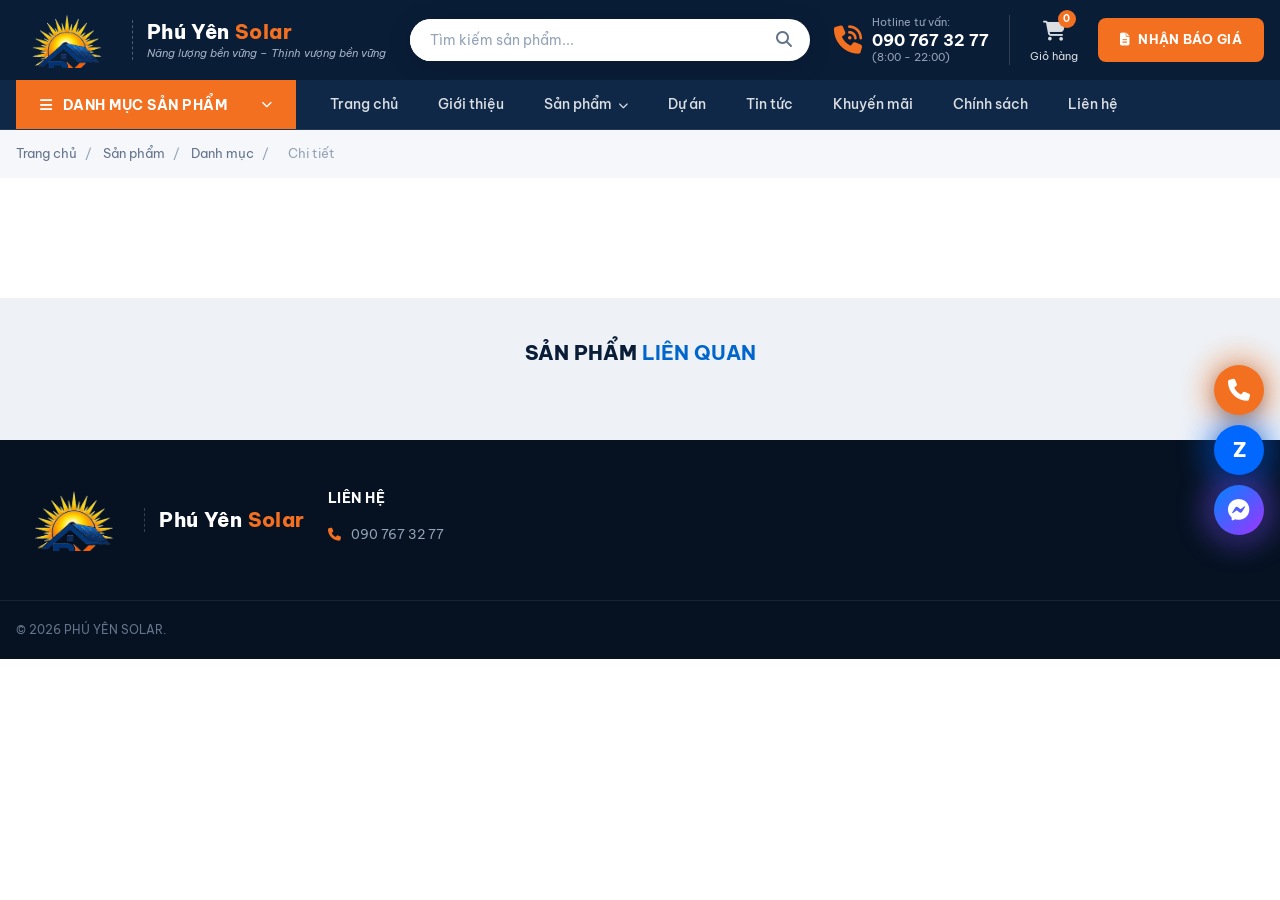
==== commit 136f9081: "Fix category mega menu layout and redesign CTA promo section. Co-authored-by: Cursor <cursoragent@cu" ====
--- a/pages/chi-tiet.html
+++ b/pages/chi-tiet.html
@@ -54,9 +54,12 @@
           <i class="fa-solid fa-bars"></i> DANH MỤC SẢN PHẨM
           <i class="fa-solid fa-chevron-down nav-categories__arrow"></i>
         </button>
-        <aside class="category-sidebar" id="categorySidebar">
-          <ul class="category-list" id="categoryList"></ul>
-        </aside>
+        <div class="category-flyout" id="categoryFlyout">
+          <aside class="category-sidebar" id="categorySidebar">
+            <ul class="category-list" id="categoryList"></ul>
+          </aside>
+          <div class="category-mega-panel" id="categoryMegaPanel" aria-hidden="true"></div>
+        </div>
       </div>
       <ul class="nav-menu">
         <li><a href="../index.html">Trang chủ</a></li>
--- a/css/style.css
+++ b/css/style.css
@@ -716,27 +716,50 @@
 }
 
 /* Sidebar dropdown */
-.category-sidebar {
+.category-flyout {
   position: absolute;
   top: 100%;
   left: 0;
-  width: var(--sidebar-width);
-  background: var(--white);
-  box-shadow: 0 8px 32px rgba(0, 0, 0, 0.18);
+  display: flex;
+  align-items: stretch;
   opacity: 0;
   visibility: hidden;
   transform: translateY(8px);
   transition: opacity 0.25s ease, transform 0.25s ease, visibility 0.25s;
   z-index: 300;
-  max-height: calc(100vh - 160px);
-  overflow-y: auto;
-}
-
-.category-dropdown:hover .category-sidebar,
-.category-dropdown.is-open .category-sidebar {
+  box-shadow: 0 8px 32px rgba(0, 0, 0, 0.18);
+  border-radius: 0 0 var(--radius-lg) var(--radius-lg);
+}
+
+.category-dropdown:hover .category-flyout,
+.category-dropdown.is-open .category-flyout {
   opacity: 1;
   visibility: visible;
   transform: translateY(0);
+}
+
+.category-sidebar {
+  width: var(--sidebar-width);
+  flex-shrink: 0;
+  background: var(--white);
+  max-height: calc(100vh - 160px);
+  overflow-y: auto;
+  border-radius: 0 0 0 var(--radius-lg);
+}
+
+@media (min-width: 993px) {
+  .category-dropdown {
+    overflow: visible;
+  }
+
+  .category-flyout {
+    overflow: visible;
+  }
+
+  .category-sidebar {
+    overflow-y: auto;
+    overflow-x: visible;
+  }
 }
 
 .category-list li {
@@ -2063,20 +2086,171 @@
 
 .ready-promo {
   position: relative;
+  display: grid;
+  grid-template-columns: 1fr 1fr;
   border-radius: 22px;
   overflow: hidden;
   background: var(--white);
   min-height: 340px;
-  display: flex;
-}
-
-.ready-promo__full {
+  box-shadow: 0 4px 24px rgba(10, 29, 55, 0.08);
+}
+
+.ready-promo__visual {
+  position: relative;
+  overflow: hidden;
+  min-height: 340px;
+}
+
+.ready-promo__bg {
   width: 100%;
   height: 100%;
-  min-height: 340px;
   object-fit: cover;
-  object-position: left center;
+  object-position: center;
   display: block;
+}
+
+.ready-promo__visual-overlay {
+  position: absolute;
+  inset: 0;
+  background: linear-gradient(135deg, rgba(10, 29, 55, 0.55) 0%, rgba(10, 29, 55, 0.15) 50%, transparent 100%);
+  pointer-events: none;
+}
+
+.ready-promo__badges {
+  position: absolute;
+  top: 24px;
+  left: 20px;
+  display: flex;
+  flex-direction: column;
+  gap: 10px;
+  z-index: 2;
+}
+
+.ready-promo__badge {
+  display: inline-flex;
+  align-items: center;
+  gap: 8px;
+  padding: 8px 16px;
+  border-radius: 999px;
+  font-size: 12px;
+  font-weight: 700;
+  color: var(--white);
+  box-shadow: 0 4px 16px rgba(0, 0, 0, 0.2);
+  white-space: nowrap;
+}
+
+.ready-promo__badge--sale {
+  background: linear-gradient(135deg, #22c55e, #16a34a);
+}
+
+.ready-promo__badge--flash {
+  background: linear-gradient(135deg, var(--orange), var(--orange-dark));
+}
+
+.ready-promo__product {
+  position: absolute;
+  bottom: -8px;
+  right: 12px;
+  width: 58%;
+  max-width: 220px;
+  height: auto;
+  object-fit: contain;
+  filter: drop-shadow(0 12px 24px rgba(0, 0, 0, 0.35));
+  z-index: 2;
+  animation: promoProductFloat 4s ease-in-out infinite;
+}
+
+@keyframes promoProductFloat {
+  0%, 100% { transform: translateY(0); }
+  50% { transform: translateY(-8px); }
+}
+
+.ready-promo__content {
+  display: flex;
+  flex-direction: column;
+  justify-content: center;
+  padding: 36px 32px;
+  background: linear-gradient(160deg, #fffdf8 0%, #fff8ee 45%, #fff5e6 100%);
+  position: relative;
+}
+
+.ready-promo__content::before {
+  content: '';
+  position: absolute;
+  top: -40px;
+  right: -40px;
+  width: 160px;
+  height: 160px;
+  background: radial-gradient(circle, rgba(243, 112, 33, 0.12) 0%, transparent 70%);
+  pointer-events: none;
+}
+
+.ready-promo__label {
+  font-size: 12px;
+  font-weight: 700;
+  letter-spacing: 1.5px;
+  color: var(--blue);
+  text-transform: uppercase;
+  margin-bottom: 10px;
+}
+
+.ready-promo__title {
+  font-family: 'Playfair Display', Georgia, serif;
+  font-size: clamp(26px, 3.2vw, 36px);
+  font-weight: 700;
+  color: var(--orange);
+  line-height: 1.15;
+  margin-bottom: 12px;
+}
+
+.ready-promo__title span {
+  color: var(--orange-dark);
+}
+
+.ready-promo__desc {
+  font-size: 15px;
+  color: var(--gray-600);
+  line-height: 1.6;
+  margin-bottom: 24px;
+}
+
+.ready-promo__cta {
+  display: inline-flex;
+  align-items: center;
+  gap: 12px;
+  align-self: flex-start;
+  padding: 14px 24px 14px 28px;
+  background: linear-gradient(135deg, #f5c842 0%, #e8a820 50%, #d4920a 100%);
+  color: var(--navy);
+  font-size: 15px;
+  font-weight: 800;
+  letter-spacing: 0.5px;
+  border-radius: 999px;
+  box-shadow: 0 6px 20px rgba(232, 168, 32, 0.45);
+  transition: transform 0.25s ease, box-shadow 0.25s ease;
+}
+
+.ready-promo__cta:hover {
+  transform: translateY(-2px);
+  box-shadow: 0 10px 28px rgba(232, 168, 32, 0.55);
+  color: var(--navy);
+}
+
+.ready-promo__cta-icon {
+  display: flex;
+  align-items: center;
+  justify-content: center;
+  width: 32px;
+  height: 32px;
+  background: var(--white);
+  border-radius: 50%;
+  font-size: 13px;
+  color: var(--navy);
+  transition: transform 0.25s ease;
+}
+
+.ready-promo__cta:hover .ready-promo__cta-icon {
+  transform: translateX(3px);
 }
 
 .ready-links {
@@ -2322,22 +2496,27 @@
     flex: 1;
   }
 
-  .category-dropdown:hover .category-sidebar {
+  .category-dropdown:hover .category-flyout {
     opacity: 0;
     visibility: hidden;
     transform: translateY(8px);
   }
 
-  .category-dropdown.is-open .category-sidebar {
+  .category-dropdown.is-open .category-flyout {
     opacity: 1;
     visibility: visible;
     transform: translateY(0);
   }
 
-  .category-sidebar {
+  .category-flyout {
     width: 100%;
     left: 0;
     right: 0;
+  }
+
+  .category-sidebar {
+    width: 100%;
+    border-radius: 0;
   }
 
   .hero-banner {
@@ -2406,9 +2585,17 @@
     grid-template-columns: 1fr;
   }
 
-  .ready-promo__full {
-    min-height: 280px;
-    object-position: center;
+  .ready-promo {
+    grid-template-columns: 1fr;
+    min-height: auto;
+  }
+
+  .ready-promo__visual {
+    min-height: 240px;
+  }
+
+  .ready-promo__content {
+    padding: 28px 24px;
   }
 
   .site-footer__grid {
@@ -2494,8 +2681,21 @@
     border-radius: 20px;
   }
 
-  .ready-promo__full {
-    min-height: 220px;
+  .ready-promo__visual {
+    min-height: 200px;
+  }
+
+  .ready-promo__product {
+    width: 50%;
+    max-width: 160px;
+  }
+
+  .ready-promo__content {
+    padding: 24px 20px;
+  }
+
+  .ready-promo__title {
+    font-size: 24px;
   }
 
   .ready-link {
--- a/css/catalog.css
+++ b/css/catalog.css
@@ -1,47 +1,33 @@
 /* ===== CATEGORY MEGA MENU ===== */
-@media (min-width: 993px) {
-  .category-dropdown {
-    overflow: visible;
-  }
-
-  .category-sidebar {
-    overflow: visible;
-    max-height: none;
-  }
-}
-
 .category-item {
   position: relative;
 }
 
-.category-mega {
-  position: absolute;
-  left: 100%;
-  top: 0;
-  width: 680px;
+.category-mega-panel {
+  width: 0;
+  flex-shrink: 0;
   background: var(--white);
-  border-radius: 0 var(--radius-lg) var(--radius-lg) 0;
-  box-shadow: 8px 8px 32px rgba(0, 0, 0, 0.12);
-  padding: 20px;
+  border-left: 1px solid var(--gray-200);
+  border-radius: 0 0 var(--radius-lg) 0;
+  padding: 0;
+  overflow: hidden;
   opacity: 0;
   visibility: hidden;
-  transform: translateX(-8px);
-  transition: opacity 0.2s ease, transform 0.2s ease, visibility 0.2s;
-  z-index: 310;
   pointer-events: none;
+  transition: width 0.25s ease, opacity 0.2s ease, visibility 0.2s ease, padding 0.25s ease;
 }
 
 @media (min-width: 993px) {
-  .category-item:hover .category-mega,
-  .category-item:focus-within .category-mega {
+  .category-mega-panel.is-visible {
+    width: 680px;
+    padding: 20px;
     opacity: 1;
     visibility: visible;
-    transform: translateX(0);
     pointer-events: auto;
   }
 
-  .category-item:hover > a,
-  .category-item:focus-within > a {
+  .category-item.is-active > a,
+  .category-item:hover > a {
     background: var(--gray-100);
     color: var(--orange);
     padding-left: 20px;
@@ -491,7 +477,7 @@
 }
 
 @media (max-width: 992px) {
-  .category-mega {
+  .category-mega-panel {
     display: none;
   }
 
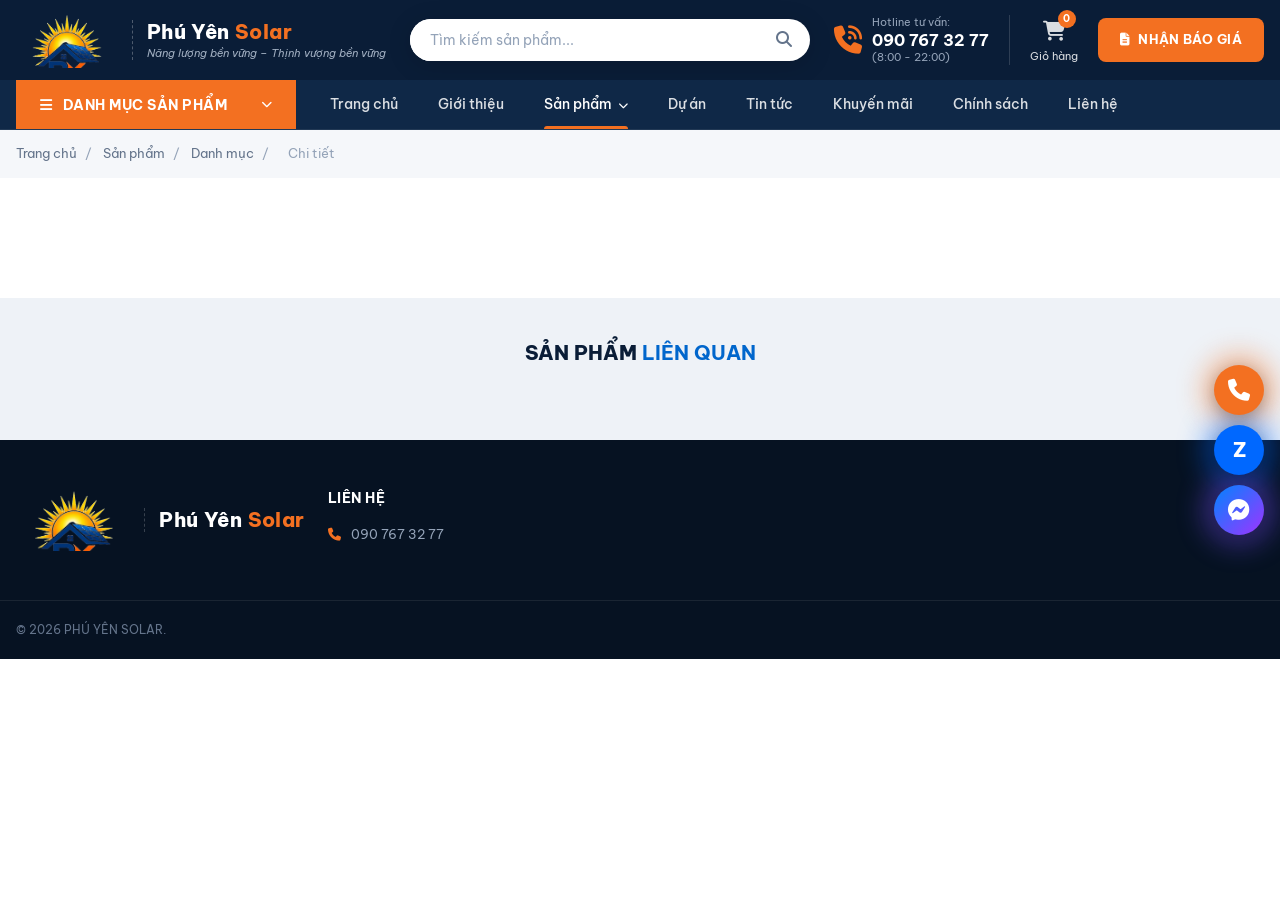
==== commit 1304b016: "Add full inner pages for all nav menu items and wire up site links. Co-authored-by: Cursor <cursorag" ====
--- a/pages/chi-tiet.html
+++ b/pages/chi-tiet.html
@@ -42,12 +42,15 @@
         <a href="../index.html#bao-gia" class="btn btn--primary btn--quote">
           <i class="fa-solid fa-file-lines"></i> NHẬN BÁO GIÁ
         </a>
+        <a href="tel:0907673277" class="header-call-mobile" aria-label="Gọi hotline 090 767 32 77">
+          <i class="fa-solid fa-phone"></i>
+        </a>
       </div>
-      <button class="mobile-toggle" id="mobileToggle" aria-label="Mở menu"><i class="fa-solid fa-bars"></i></button>
+      <button class="mobile-toggle" id="mobileToggle" aria-label="Mở menu" aria-expanded="false"><i class="fa-solid fa-bars"></i></button>
     </div>
   </header>
 
-  <nav class="nav-bar">
+  <nav class="nav-bar" id="navBar">
     <div class="container nav-bar__inner">
       <div class="category-dropdown" id="categoryDropdown">
         <button class="nav-categories" id="categoryToggle" aria-expanded="false" aria-haspopup="true">
@@ -62,14 +65,14 @@
         </div>
       </div>
       <ul class="nav-menu">
-        <li><a href="../index.html">Trang chủ</a></li>
-        <li><a href="#">Giới thiệu</a></li>
-        <li class="has-dropdown"><a href="danh-muc.html?cat=den-pha-nlmt">Sản phẩm <i class="fa-solid fa-chevron-down"></i></a></li>
-        <li><a href="#">Dự án</a></li>
-        <li><a href="#">Tin tức</a></li>
-        <li><a href="#">Khuyến mãi</a></li>
-        <li><a href="#">Chính sách</a></li>
-        <li><a href="#">Liên hệ</a></li>
+        <li><a href="../index.html" data-nav="home">Trang chủ</a></li>
+        <li><a href="gioi-thieu.html" data-nav="about">Giới thiệu</a></li>
+        <li class="has-dropdown"><a href="danh-muc.html?cat=den-pha-nlmt" data-nav="products">Sản phẩm <i class="fa-solid fa-chevron-down"></i></a></li>
+        <li><a href="du-an.html" data-nav="projects">Dự án</a></li>
+        <li><a href="tin-tuc.html" data-nav="news">Tin tức</a></li>
+        <li><a href="khuyen-mai.html" data-nav="promo">Khuyến mãi</a></li>
+        <li><a href="chinh-sach.html" data-nav="policy">Chính sách</a></li>
+        <li><a href="lien-he.html" data-nav="contact">Liên hệ</a></li>
       </ul>
     </div>
   </nav>
@@ -132,5 +135,6 @@
   <script src="../js/products-data.js"></script>
   <script src="../js/catalog.js"></script>
   <script src="../js/main.js"></script>
+  <script src="../js/inner-pages.js"></script>
 </body>
 </html>
--- a/css/style.css
+++ b/css/style.css
@@ -590,9 +590,37 @@
   background: none;
   border: none;
   color: var(--white);
-  font-size: 24px;
+  font-size: 22px;
   cursor: pointer;
-  padding: 4px;
+  padding: 8px;
+  width: 44px;
+  height: 44px;
+  border-radius: var(--radius);
+  flex-shrink: 0;
+  transition: var(--transition);
+}
+
+.mobile-toggle:hover {
+  background: rgba(255, 255, 255, 0.08);
+}
+
+.header-call-mobile {
+  display: none;
+  align-items: center;
+  justify-content: center;
+  width: 44px;
+  height: 44px;
+  border-radius: 50%;
+  background: rgba(243, 112, 33, 0.15);
+  color: var(--orange);
+  font-size: 18px;
+  flex-shrink: 0;
+  transition: var(--transition);
+}
+
+.header-call-mobile:hover {
+  background: var(--orange);
+  color: var(--white);
 }
 
 /* ===== NAV BAR ===== */
@@ -2474,21 +2502,106 @@
 }
 
 @media (max-width: 992px) {
+  .header-top {
+    position: sticky;
+    top: 0;
+    z-index: 220;
+    padding: 10px 0;
+  }
+
   .header-utils .btn--quote {
     display: none;
   }
 
+  .header-call-mobile {
+    display: flex;
+  }
+
   .mobile-toggle {
-    display: block;
+    display: flex;
+    align-items: center;
+    justify-content: center;
+    margin-left: 4px;
+  }
+
+  .header-top__inner {
+    gap: 12px;
+  }
+
+  .header-utils {
+    gap: 10px;
     margin-left: auto;
+  }
+
+  .util-item span:not(.badge) {
+    display: none;
+  }
+
+  .util-item__icon {
+    font-size: 22px;
   }
 
   .search-bar {
     max-width: none;
   }
 
+  .nav-bar {
+    z-index: 210;
+  }
+
+  body.nav-open::before,
+  body.category-open::before {
+    content: '';
+    position: fixed;
+    inset: 0;
+    background: rgba(6, 18, 34, 0.55);
+    z-index: 205;
+    pointer-events: none;
+  }
+
+  .nav-bar__inner {
+    flex-wrap: wrap;
+  }
+
   .nav-menu {
     display: none;
+    width: 100%;
+    flex-direction: column;
+    order: 3;
+    padding: 4px 0 10px;
+    background: var(--navy-light);
+    border-top: 1px solid rgba(255, 255, 255, 0.08);
+    max-height: calc(100vh - 120px);
+    overflow-y: auto;
+    -webkit-overflow-scrolling: touch;
+  }
+
+  .nav-bar.is-nav-open .nav-menu {
+    display: flex;
+  }
+
+  .nav-menu > li {
+    width: 100%;
+  }
+
+  .nav-menu a {
+    width: 100%;
+    padding: 14px 18px;
+    font-size: 15px;
+    border-bottom: 1px solid rgba(255, 255, 255, 0.06);
+  }
+
+  .nav-menu a.active::after {
+    display: none;
+  }
+
+  .nav-menu a.active {
+    background: rgba(243, 112, 33, 0.12);
+    color: var(--orange);
+  }
+
+  .nav-menu .has-dropdown > a {
+    justify-content: space-between;
   }
 
   .category-dropdown {
@@ -2512,33 +2625,74 @@
     width: 100%;
     left: 0;
     right: 0;
+    z-index: 215;
   }
 
   .category-sidebar {
     width: 100%;
     border-radius: 0;
+    max-height: min(65vh, 420px);
+  }
+
+  .category-list a {
+    min-height: 48px;
+    padding: 14px 18px;
+    font-size: 14px;
+  }
+
+  .nav-categories {
+    font-size: 13px;
+    padding: 0 16px;
+    min-height: 48px;
   }
 
   .hero-banner {
-    min-height: 400px;
+    min-height: unset;
+    aspect-ratio: 16 / 9;
   }
 
   .hero-banner__img {
-    height: 400px;
+    height: auto;
+    aspect-ratio: 16 / 9;
+    min-height: unset;
+  }
+
+  .trust-bar {
+    padding: 16px 0;
   }
 
   .trust-bar__inner {
     grid-template-columns: repeat(2, 1fr);
-    gap: 16px;
+    gap: 12px;
   }
 
   .trust-item {
     border-right: none;
-    padding: 12px 16px;
+    padding: 10px 12px;
+    gap: 10px;
+  }
+
+  .trust-item__icon {
+    width: 40px;
+    height: 40px;
+    font-size: 16px;
+  }
+
+  .trust-item strong {
+    font-size: 11px;
+  }
+
+  .product-section {
+    padding: 32px 0;
   }
 
   .product-grid {
     grid-template-columns: repeat(2, 1fr);
+    gap: 12px;
+  }
+
+  .product-card {
+    padding: 10px;
   }
 
   .countdown {
@@ -2546,18 +2700,36 @@
     width: 100%;
     justify-content: center;
     flex-wrap: wrap;
+    gap: 8px;
+  }
+
+  .countdown__label {
+    font-size: 13px;
+    width: 100%;
+    text-align: center;
+  }
+
+  .section-header {
+    margin-bottom: 18px;
+    gap: 12px;
   }
 
   .section-header--center .section-header__link {
     margin-top: 8px;
   }
 
+  .section-header__title h2 {
+    font-size: 17px;
+  }
+
   .category-grid {
     grid-template-columns: repeat(2, 1fr);
+    gap: 12px;
   }
 
   .why-grid {
     grid-template-columns: repeat(2, 1fr);
+    gap: 12px;
   }
 
   .project-grid {
@@ -2570,6 +2742,7 @@
 
   .testimonial-stats {
     grid-template-columns: repeat(2, 1fr);
+    gap: 12px;
   }
 
   .testimonial-stat {
@@ -2579,10 +2752,12 @@
 
   .trend-grid {
     grid-template-columns: repeat(2, 1fr);
+    gap: 12px;
   }
 
   .ready-section__box {
     grid-template-columns: 1fr;
+    padding: 16px;
   }
 
   .ready-promo {
@@ -2591,11 +2766,42 @@
   }
 
   .ready-promo__visual {
-    min-height: 240px;
+    min-height: 220px;
   }
 
   .ready-promo__content {
-    padding: 28px 24px;
+    padding: 24px 20px;
+  }
+
+  .ready-promo__cta {
+    width: 100%;
+    justify-content: center;
+  }
+
+  .floating-contact {
+    right: 12px;
+    top: auto;
+    bottom: calc(16px + env(safe-area-inset-bottom, 0px));
+    transform: none;
+    flex-direction: row;
+    gap: 8px;
+    z-index: 900;
+  }
+
+  .floating-btn {
+    width: 46px;
+    height: 46px;
+    font-size: 18px;
+    animation: floatShake 4s ease-in-out infinite;
+  }
+
+  .floating-btn::before,
+  .floating-btn::after {
+    display: none;
+  }
+
+  body {
+    padding-bottom: calc(72px + env(safe-area-inset-bottom, 0px));
   }
 
   .site-footer__grid {
@@ -2604,9 +2810,25 @@
 }
 
 @media (max-width: 576px) {
+  .container {
+    padding: 0 12px;
+  }
+
   .header-top__inner {
     flex-wrap: wrap;
-    gap: 12px;
+    gap: 10px;
+  }
+
+  .logo__img {
+    height: 44px;
+  }
+
+  .logo__name {
+    font-size: 17px;
+  }
+
+  .logo__text {
+    padding-left: 10px;
   }
 
   .search-bar {
@@ -2615,108 +2837,235 @@
     flex: none;
   }
 
+  .search-bar input {
+    padding: 11px 16px;
+    font-size: 14px;
+  }
+
   .logo__tagline {
     display: none;
   }
 
-  .hero-banner {
-    min-height: 280px;
-  }
-
+  .nav-categories {
+    font-size: 12px;
+    letter-spacing: 0;
+    gap: 8px;
+    padding: 0 12px;
+  }
+
+  .nav-categories__arrow {
+    font-size: 10px;
+  }
+
+  .hero-banner,
   .hero-banner__img {
-    height: 280px;
+    aspect-ratio: 4 / 3;
   }
 
   .trust-bar__inner {
     grid-template-columns: 1fr;
   }
 
+  .trust-item {
+    padding: 12px 8px;
+  }
+
+  .product-grid {
+    grid-template-columns: 1fr;
+    gap: 14px;
+  }
+
+  .product-card__title {
+    font-size: 14px;
+  }
+
+  .product-card__actions {
+    gap: 8px;
+  }
+
+  .btn-add-cart,
+  .btn-icon-cart {
+    min-height: 44px;
+  }
+
+  .section-header__title {
+    flex-wrap: wrap;
+    justify-content: center;
+    gap: 8px;
+  }
+
+  .section-header__title h2 {
+    font-size: 15px;
+    line-height: 1.35;
+  }
+
+  .section-header__icon {
+    width: 32px;
+    height: 32px;
+    font-size: 15px;
+  }
+
+  .countdown__num {
+    min-width: 38px;
+    height: 36px;
+    font-size: 15px;
+  }
+
+  .countdown__sep {
+    line-height: 36px;
+    font-size: 16px;
+  }
+
+  .btn-section-more {
+    width: 100%;
+    justify-content: center;
+    min-height: 44px;
+  }
+
+  .category-grid,
+  .why-grid {
+    grid-template-columns: 1fr;
+  }
+
+  .category-card {
+    padding: 16px;
+  }
+
+  .why-card {
+    padding: 20px 16px;
+  }
+
+  .testimonial-stats {
+    grid-template-columns: 1fr 1fr;
+  }
+
+  .testimonial-stat strong {
+    font-size: 22px;
+  }
+
+  .trend-grid {
+    grid-template-columns: 1fr;
+  }
+
+  .ready-section {
+    padding: 16px 0 40px;
+  }
+
+  .ready-section__header {
+    margin-bottom: 16px;
+  }
+
+  .ready-section__header h2 {
+    font-size: 18px;
+  }
+
+  .ready-section__header p {
+    font-size: 14px;
+  }
+
+  .ready-section__box {
+    padding: 12px;
+    border-radius: 16px;
+    gap: 12px;
+  }
+
+  .ready-promo {
+    border-radius: 16px;
+  }
+
+  .ready-promo__visual {
+    min-height: 180px;
+  }
+
+  .ready-promo__badges {
+    top: 14px;
+    left: 14px;
+    gap: 8px;
+  }
+
+  .ready-promo__badge {
+    font-size: 11px;
+    padding: 6px 12px;
+  }
+
+  .ready-promo__product {
+    width: 45%;
+    max-width: 140px;
+  }
+
+  .ready-promo__content {
+    padding: 20px 16px;
+  }
+
+  .ready-promo__title {
+    font-size: 22px;
+  }
+
+  .ready-promo__desc {
+    font-size: 14px;
+    margin-bottom: 18px;
+  }
+
+  .ready-promo__cta {
+    font-size: 14px;
+    padding: 13px 20px;
+  }
+
+  .ready-link {
+    padding: 14px 14px;
+    gap: 10px;
+  }
+
+  .ready-link__icon {
+    width: 38px;
+    height: 38px;
+    font-size: 16px;
+  }
+
+  .ready-link__text {
+    font-size: 12px;
+  }
+
+  .ready-link__text strong {
+    font-size: 13px;
+  }
+
+  .testimonial-section__header h2 {
+    font-size: 20px;
+  }
+
+  .testimonial-card {
+    padding: 20px 16px;
+  }
+
+  .page-loader__logo {
+    width: 120px;
+    height: 120px;
+  }
+
+  .page-loader__brand {
+    font-size: 22px;
+  }
+
+  .site-footer__grid {
+    grid-template-columns: 1fr;
+    gap: 24px;
+  }
+
+  .site-footer__bottom-inner {
+    flex-direction: column;
+    text-align: center;
+    gap: 12px;
+  }
+
   .floating-contact {
     right: 10px;
-    top: auto;
-    bottom: 20px;
-    transform: none;
-    flex-direction: row;
+    bottom: calc(12px + env(safe-area-inset-bottom, 0px));
   }
 
   .floating-btn {
     width: 44px;
     height: 44px;
-    font-size: 18px;
-  }
-
-  .product-grid {
-    grid-template-columns: 1fr;
-  }
-
-  .section-header__title h2 {
-    font-size: 16px;
-  }
-
-  .countdown__num {
-    min-width: 36px;
-    height: 34px;
-    font-size: 15px;
-  }
-
-  .category-grid,
-  .why-grid {
-    grid-template-columns: 1fr;
-  }
-
-  .testimonial-stats {
-    grid-template-columns: 1fr;
-  }
-
-  .trend-grid {
-    grid-template-columns: 1fr;
-  }
-
-  .ready-section {
-    padding: 20px 0 48px;
-  }
-
-  .ready-section__box {
-    padding: 14px;
-    border-radius: 20px;
-  }
-
-  .ready-promo__visual {
-    min-height: 200px;
-  }
-
-  .ready-promo__product {
-    width: 50%;
-    max-width: 160px;
-  }
-
-  .ready-promo__content {
-    padding: 24px 20px;
-  }
-
-  .ready-promo__title {
-    font-size: 24px;
-  }
-
-  .ready-link {
-    padding: 14px 16px;
-    gap: 12px;
-  }
-
-  .ready-link__text {
-    font-size: 12px;
-  }
-
-  .testimonial-section__header h2 {
-    font-size: 22px;
-  }
-
-  .site-footer__grid {
-    grid-template-columns: 1fr;
-  }
-
-  .site-footer__bottom-inner {
-    flex-direction: column;
-    text-align: center;
-  }
-}
+    font-size: 17px;
+  }
+}
--- a/css/catalog.css
+++ b/css/catalog.css
@@ -481,8 +481,58 @@
     display: none;
   }
 
+  .nav-submenu {
+    position: static;
+    opacity: 1;
+    visibility: visible;
+    transform: none;
+    display: none;
+    width: 100%;
+    min-width: 0;
+    box-shadow: none;
+    border-radius: 0;
+    background: rgba(0, 0, 0, 0.18);
+    padding: 0;
+    max-height: none;
+    margin: 0;
+  }
+
+  .nav-menu .has-dropdown.is-submenu-open .nav-submenu {
+    display: block;
+  }
+
+  .nav-submenu a {
+    padding: 12px 18px 12px 28px;
+    font-size: 14px;
+    color: var(--text-light) !important;
+    border-bottom: 1px solid rgba(255, 255, 255, 0.06);
+  }
+
+  .nav-submenu a:last-child {
+    border-bottom: none;
+  }
+
+  .nav-menu .has-dropdown:hover .nav-submenu {
+    opacity: 1;
+    visibility: visible;
+    transform: none;
+  }
+
+  .page-hero {
+    padding: 24px 0;
+  }
+
+  .page-breadcrumb {
+    padding: 10px 0;
+    font-size: 12px;
+    overflow-x: auto;
+    white-space: nowrap;
+  }
+
   .catalog-layout {
     grid-template-columns: 1fr;
+    padding: 20px 0 36px;
+    gap: 16px;
   }
 
   .catalog-sidebar {
@@ -495,12 +545,68 @@
     grid-column: 1 / -1;
   }
 
+  .catalog-sidebar__link {
+    min-height: 48px;
+    padding: 12px 14px;
+    font-size: 12px;
+  }
+
+  .catalog-main__toolbar {
+    flex-direction: column;
+    align-items: stretch;
+    gap: 10px;
+  }
+
+  .catalog-sort select {
+    width: 100%;
+    min-height: 44px;
+  }
+
   .catalog-grid {
     grid-template-columns: repeat(2, 1fr);
+    gap: 12px;
+  }
+
+  .product-detail {
+    padding: 20px 0 36px;
   }
 
   .product-detail__layout {
     grid-template-columns: 1fr;
+    gap: 20px;
+    margin-bottom: 24px;
+  }
+
+  .product-detail__gallery {
+    padding: 16px;
+  }
+
+  .product-detail__info h1 {
+    font-size: 20px;
+  }
+
+  .product-detail__price .price-current {
+    font-size: 24px;
+  }
+
+  .product-detail__actions {
+    flex-direction: column;
+  }
+
+  .product-detail__actions .btn-add-cart {
+    width: 100%;
+    min-height: 48px;
+  }
+
+  .spec-table {
+    font-size: 13px;
+    display: block;
+    overflow-x: auto;
+  }
+
+  .spec-table th,
+  .spec-table td {
+    padding: 10px 12px;
   }
 }
 
@@ -511,5 +617,23 @@
 
   .catalog-grid {
     grid-template-columns: 1fr;
-  }
-}
+    gap: 14px;
+  }
+
+  .page-hero h1 {
+    font-size: 20px;
+  }
+
+  .product-detail__highlights li {
+    font-size: 13px;
+  }
+
+  .product-detail__trust {
+    flex-direction: column;
+    gap: 8px;
+  }
+
+  .related-section {
+    padding: 28px 0 36px;
+  }
+}
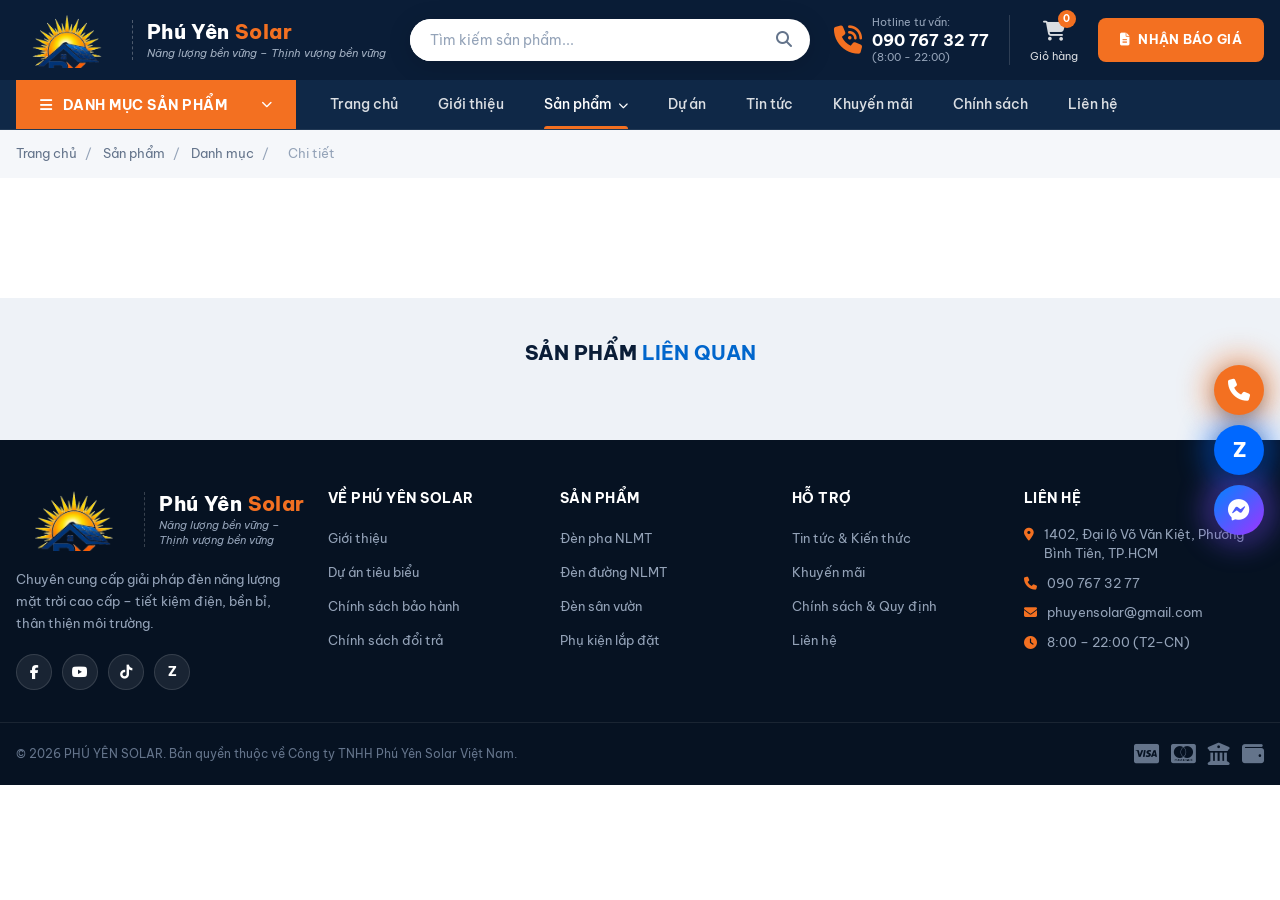
==== commit 29c251fd: "Add appointment booking form and site-wide performance, SEO, and accessibility optimizations. Co-aut" ====
--- a/pages/chi-tiet.html
+++ b/pages/chi-tiet.html
@@ -3,7 +3,10 @@
 <head>
   <meta charset="UTF-8">
   <meta name="viewport" content="width=device-width, initial-scale=1.0">
+  <meta name="description" content="Chi tiết sản phẩm đèn NLMT – thông số kỹ thuật, giá và bảo hành từ Phú Yên Solar.">
+  <meta name="theme-color" content="#0a1d37">
   <title>Chi tiết sản phẩm – Phú Yên Solar</title>
+  <link rel="icon" href="../images/logo-icon.png" type="image/png">
   <link rel="preconnect" href="https://fonts.googleapis.com">
   <link rel="preconnect" href="https://fonts.gstatic.com" crossorigin>
   <link href="https://fonts.googleapis.com/css2?family=Be+Vietnam+Pro:wght@400;500;600;700;800&family=Playfair+Display:wght@600;700&display=swap" rel="stylesheet">
@@ -11,7 +14,9 @@
   <link rel="stylesheet" href="../css/style.css">
   <link rel="stylesheet" href="../css/catalog.css">
 </head>
-<body data-page="product">
+<body class="has-floating-nav" data-page="product">
+
+  <a href="#main-content" class="skip-link">Chuyển đến nội dung chính</a>
 
   <header class="header-top">
     <div class="container header-top__inner">
@@ -86,6 +91,7 @@
     </div>
   </div>
 
+  <main id="main-content">
   <section class="product-detail">
     <div class="container">
       <div class="product-detail__layout" id="productDetail"></div>
@@ -99,42 +105,87 @@
       <div class="catalog-grid" id="relatedGrid"></div>
     </div>
   </section>
+  </main>
 
   <footer class="site-footer">
     <div class="site-footer__top">
       <div class="container site-footer__grid">
         <div class="footer-col footer-col--brand">
           <a href="../index.html" class="logo logo--footer">
-            <img src="../images/logo-icon.png" alt="" class="logo__img logo__img--footer" width="64" height="64">
+            <img src="../images/logo-icon.png" alt="Phú Yên Solar" class="logo__img logo__img--footer" width="64" height="64">
             <div class="logo__text logo__text--footer">
               <span class="logo__name">Phú Yên <span class="logo__accent">Solar</span></span>
+              <span class="logo__tagline">Năng lượng bền vững – Thịnh vượng bền vững</span>
             </div>
           </a>
+          <p>Chuyên cung cấp giải pháp đèn năng lượng mặt trời cao cấp – tiết kiệm điện, bền bỉ, thân thiện môi trường.</p>
+          <div class="footer-social">
+            <a href="#" aria-label="Facebook"><i class="fa-brands fa-facebook-f"></i></a>
+            <a href="#" aria-label="YouTube"><i class="fa-brands fa-youtube"></i></a>
+            <a href="#" aria-label="TikTok"><i class="fa-brands fa-tiktok"></i></a>
+            <a href="#" aria-label="Zalo"><span>Z</span></a>
+          </div>
         </div>
         <div class="footer-col">
+          <h4>Về Phú Yên Solar</h4>
+          <ul>
+            <li><a href="gioi-thieu.html">Giới thiệu</a></li>
+            <li><a href="du-an.html">Dự án tiêu biểu</a></li>
+            <li><a href="chinh-sach.html#warranty">Chính sách bảo hành</a></li>
+            <li><a href="chinh-sach.html#return">Chính sách đổi trả</a></li>
+          </ul>
+        </div>
+        <div class="footer-col">
+          <h4>Sản phẩm</h4>
+          <ul>
+            <li><a href="danh-muc.html?cat=den-pha-nlmt">Đèn pha NLMT</a></li>
+            <li><a href="danh-muc.html?cat=den-duong-nlmt">Đèn đường NLMT</a></li>
+            <li><a href="danh-muc.html?cat=den-san-vuon-nlmt">Đèn sân vườn</a></li>
+            <li><a href="danh-muc.html?cat=phu-kien-lap-dat">Phụ kiện lắp đặt</a></li>
+          </ul>
+        </div>
+        <div class="footer-col">
+          <h4>Hỗ trợ</h4>
+          <ul>
+            <li><a href="tin-tuc.html">Tin tức &amp; Kiến thức</a></li>
+            <li><a href="khuyen-mai.html">Khuyến mãi</a></li>
+            <li><a href="chinh-sach.html">Chính sách &amp; Quy định</a></li>
+            <li><a href="lien-he.html">Liên hệ</a></li>
+          </ul>
+        </div>
+        <div class="footer-col footer-col--contact">
           <h4>Liên hệ</h4>
           <ul class="footer-contact">
+            <li><i class="fa-solid fa-location-dot"></i> 1402, Đại lộ Võ Văn Kiệt, Phường Bình Tiên, TP.HCM</li>
             <li><i class="fa-solid fa-phone"></i> <a href="tel:0907673277">090 767 32 77</a></li>
+            <li><i class="fa-solid fa-envelope"></i> <a href="mailto:phuyensolar@gmail.com">phuyensolar@gmail.com</a></li>
+            <li><i class="fa-solid fa-clock"></i> 8:00 – 22:00 (T2–CN)</li>
           </ul>
         </div>
       </div>
     </div>
     <div class="site-footer__bottom">
       <div class="container site-footer__bottom-inner">
-        <p>&copy; 2026 PHÚ YÊN SOLAR.</p>
+        <p>&copy; 2026 PHÚ YÊN SOLAR. Bản quyền thuộc về Công ty TNHH Phú Yên Solar Việt Nam.</p>
+        <div class="footer-payments">
+          <i class="fa-brands fa-cc-visa"></i>
+          <i class="fa-brands fa-cc-mastercard"></i>
+          <i class="fa-solid fa-building-columns"></i>
+          <i class="fa-solid fa-wallet"></i>
+        </div>
       </div>
     </div>
   </footer>
 
   <div class="floating-contact">
-    <a href="tel:0907673277" class="floating-btn floating-btn--phone" title="Gọi hotline"><i class="fa-solid fa-phone"></i></a>
-    <a href="#" class="floating-btn floating-btn--zalo" title="Zalo"><span>Z</span></a>
-    <a href="#" class="floating-btn floating-btn--messenger" title="Messenger"><i class="fa-brands fa-facebook-messenger"></i></a>
+    <a href="tel:0907673277" class="floating-btn floating-btn--phone" aria-label="Gọi hotline 090 767 32 77"><i class="fa-solid fa-phone"></i></a>
+    <a href="#" class="floating-btn floating-btn--zalo" aria-label="Chat Zalo"><span>Z</span></a>
+    <a href="#" class="floating-btn floating-btn--messenger" aria-label="Chat Messenger"><i class="fa-brands fa-facebook-messenger"></i></a>
   </div>
 
-  <script src="../js/products-data.js"></script>
-  <script src="../js/catalog.js"></script>
-  <script src="../js/main.js"></script>
-  <script src="../js/inner-pages.js"></script>
+  <script src="../js/products-data.js" defer></script>
+  <script src="../js/catalog.js" defer></script>
+  <script src="../js/main.js" defer></script>
+  <script src="../js/inner-pages.js" defer></script>
 </body>
 </html>
--- a/css/style.css
+++ b/css/style.css
@@ -238,6 +238,50 @@
   border-color: rgba(243, 112, 33, 0.06);
 }
 
+/* Floating light particles */
+.page-loader__particles {
+  position: absolute;
+  inset: 0;
+}
+
+.page-loader__particles span {
+  position: absolute;
+  bottom: 18%;
+  width: 5px;
+  height: 5px;
+  border-radius: 50%;
+  background: radial-gradient(circle, #ffe08a 0%, rgba(243, 112, 33, 0.85) 60%, transparent 100%);
+  box-shadow: 0 0 8px rgba(255, 200, 80, 0.8);
+  opacity: 0;
+  animation: loaderParticle 5s ease-in-out infinite;
+}
+
+.page-loader__particles span:nth-child(1) { left: 22%; animation-delay: 0s;    animation-duration: 4.6s; }
+.page-loader__particles span:nth-child(2) { left: 32%; animation-delay: 1.2s;  animation-duration: 5.4s; width: 4px; height: 4px; }
+.page-loader__particles span:nth-child(3) { left: 41%; animation-delay: 2.4s;  animation-duration: 4.2s; }
+.page-loader__particles span:nth-child(4) { left: 52%; animation-delay: 0.7s;  animation-duration: 5.8s; width: 6px; height: 6px; }
+.page-loader__particles span:nth-child(5) { left: 61%; animation-delay: 1.8s;  animation-duration: 4.8s; }
+.page-loader__particles span:nth-child(6) { left: 70%; animation-delay: 3s;    animation-duration: 5.2s; width: 4px; height: 4px; }
+.page-loader__particles span:nth-child(7) { left: 78%; animation-delay: 0.4s;  animation-duration: 4.4s; }
+.page-loader__particles span:nth-child(8) { left: 15%; animation-delay: 2s;    animation-duration: 5.6s; width: 6px; height: 6px; }
+
+@keyframes loaderParticle {
+  0% {
+    opacity: 0;
+    transform: translateY(0) scale(0.6);
+  }
+  12% {
+    opacity: 1;
+  }
+  85% {
+    opacity: 0.4;
+  }
+  100% {
+    opacity: 0;
+    transform: translateY(-46vh) scale(1.15);
+  }
+}
+
 @keyframes loaderRays {
   to { transform: rotate(360deg); }
 }
@@ -280,83 +324,193 @@
   display: flex;
   align-items: center;
   justify-content: center;
+  width: 230px;
+  height: 230px;
+  max-width: 62vw;
+  max-height: 62vw;
 }
 
 .page-loader__logo-glow {
   position: absolute;
-  width: 220px;
-  height: 220px;
+  width: 100%;
+  height: 100%;
   border-radius: 50%;
   background: radial-gradient(
     circle,
-    rgba(255, 220, 100, 0.55) 0%,
-    rgba(243, 112, 33, 0.25) 35%,
+    rgba(255, 220, 100, 0.5) 0%,
+    rgba(243, 112, 33, 0.22) 38%,
     transparent 70%
   );
-  filter: blur(18px);
+  filter: blur(20px);
   animation: loaderGlow 2.5s ease-in-out infinite alternate;
+}
+
+/* Orbiting arc rings around logo */
+.page-loader__ring {
+  position: absolute;
+  inset: 0;
+  border-radius: 50%;
+  border: 2px solid transparent;
+  border-top-color: var(--orange);
+  border-right-color: rgba(255, 193, 7, 0.55);
+  filter: drop-shadow(0 0 6px rgba(243, 112, 33, 0.55));
+  animation: loaderRingSpin 1.6s cubic-bezier(0.6, 0.15, 0.4, 0.85) infinite;
+}
+
+.page-loader__ring--reverse {
+  inset: 14px;
+  border-width: 1.5px;
+  border-top-color: transparent;
+  border-right-color: transparent;
+  border-bottom-color: rgba(77, 166, 255, 0.85);
+  border-left-color: rgba(77, 166, 255, 0.3);
+  filter: drop-shadow(0 0 6px rgba(77, 166, 255, 0.5));
+  animation: loaderRingSpinReverse 2.4s linear infinite;
+}
+
+@keyframes loaderRingSpin {
+  to { transform: rotate(360deg); }
+}
+
+@keyframes loaderRingSpinReverse {
+  to { transform: rotate(-360deg); }
 }
 
 .page-loader__logo {
   position: relative;
   z-index: 1;
-  width: 168px;
-  max-width: 52vw;
+  width: 156px;
+  max-width: 44vw;
   height: auto;
   object-fit: contain;
   background: transparent;
-  filter: drop-shadow(0 0 18px rgba(255, 193, 7, 0.45));
-  animation: loaderLogoIn 0.9s ease forwards, loaderPulse 2.5s ease-in-out 1s infinite;
+  filter: drop-shadow(0 0 20px rgba(255, 193, 7, 0.5)) drop-shadow(0 6px 14px rgba(0, 0, 0, 0.4));
+  animation: loaderLogoIn 1s cubic-bezier(0.22, 1.2, 0.36, 1) forwards, loaderFloat 3.2s ease-in-out 1.2s infinite;
+}
+
+/* Diagonal light sweep across the logo */
+.page-loader__logo-shine {
+  position: absolute;
+  z-index: 2;
+  width: 156px;
+  height: 156px;
+  max-width: 44vw;
+  max-height: 44vw;
+  border-radius: 50%;
+  overflow: hidden;
+  pointer-events: none;
+}
+
+.page-loader__logo-shine::before {
+  content: '';
+  position: absolute;
+  top: -20%;
+  left: -80%;
+  width: 55%;
+  height: 140%;
+  background: linear-gradient(
+    100deg,
+    transparent 0%,
+    rgba(255, 255, 255, 0.05) 35%,
+    rgba(255, 255, 255, 0.4) 50%,
+    rgba(255, 255, 255, 0.05) 65%,
+    transparent 100%
+  );
+  transform: skewX(-18deg);
+  animation: loaderShine 3s ease-in-out 0.8s infinite;
+}
+
+@keyframes loaderShine {
+  0% { left: -80%; }
+  38% { left: 130%; }
+  100% { left: 130%; }
 }
 
 .page-loader__brand {
-  margin-top: 24px;
-  font-size: 26px;
-  font-weight: 800;
+  margin-top: 26px;
+  font-family: 'Playfair Display', Georgia, serif;
+  font-size: 30px;
+  font-weight: 700;
   color: var(--white);
-  letter-spacing: 0.5px;
-  text-shadow: 0 2px 12px rgba(0, 0, 0, 0.35);
+  letter-spacing: 1px;
+  text-shadow: 0 2px 16px rgba(0, 0, 0, 0.4);
   opacity: 0;
-  animation: loaderFadeUp 0.8s ease 0.4s forwards;
+  animation: loaderFadeUp 0.9s ease 0.45s forwards;
 }
 
 .page-loader__brand span {
-  color: var(--orange);
+  color: transparent;
+  background: linear-gradient(120deg, #ffc107 0%, var(--orange) 45%, #ffdd7a 70%, var(--orange) 100%);
+  background-size: 220% auto;
+  -webkit-background-clip: text;
+  background-clip: text;
+  animation: loaderTextShimmer 2.6s linear 1.2s infinite;
+}
+
+@keyframes loaderTextShimmer {
+  to { background-position: 220% center; }
 }
 
 @keyframes loaderLogoIn {
-  from {
+  0% {
     opacity: 0;
-    transform: scale(0.8) translateY(16px);
-  }
-  to {
+    transform: scale(0.55) translateY(24px);
+  }
+  60% {
+    opacity: 1;
+    transform: scale(1.06) translateY(-4px);
+  }
+  100% {
     opacity: 1;
     transform: scale(1) translateY(0);
   }
 }
 
-@keyframes loaderPulse {
-  0%, 100% { transform: scale(1); }
-  50% { transform: scale(1.04); }
+@keyframes loaderFloat {
+  0%, 100% { transform: translateY(0) scale(1); }
+  50% { transform: translateY(-7px) scale(1.025); }
 }
 
 .page-loader__bar {
-  width: 220px;
-  max-width: 60vw;
-  height: 4px;
-  background: rgba(255, 255, 255, 0.15);
-  border-radius: 4px;
+  position: relative;
+  width: 240px;
+  max-width: 62vw;
+  height: 5px;
+  background: rgba(255, 255, 255, 0.12);
+  border-radius: 5px;
   margin-top: 24px;
   overflow: hidden;
+  box-shadow: inset 0 1px 2px rgba(0, 0, 0, 0.3);
 }
 
 .page-loader__bar-fill {
+  position: relative;
   display: block;
   height: 100%;
   width: 0;
-  background: linear-gradient(90deg, var(--orange), #ffc107);
-  border-radius: 4px;
+  background: linear-gradient(90deg, var(--orange), #ffc107, #ffe08a);
+  border-radius: 5px;
+  box-shadow: 0 0 10px rgba(255, 193, 7, 0.65);
   animation: loaderProgress 2s ease-in-out forwards;
+}
+
+.page-loader__bar-fill::after {
+  content: '';
+  position: absolute;
+  inset: 0;
+  background: linear-gradient(
+    100deg,
+    transparent 20%,
+    rgba(255, 255, 255, 0.55) 50%,
+    transparent 80%
+  );
+  background-size: 200% 100%;
+  animation: loaderBarShine 1.2s linear infinite;
+}
+
+@keyframes loaderBarShine {
+  from { background-position: 200% 0; }
+  to { background-position: -200% 0; }
 }
 
 @keyframes loaderProgress {
@@ -839,19 +993,152 @@
   transform: translateX(3px);
 }
 
-/* Hero Banner – full image */
-.hero-banner {
+/* Hero Slider */
+.hero-slider {
   position: relative;
+  width: 100%;
   overflow: hidden;
+}
+
+.hero-slider__track {
+  display: flex;
+  transition: transform 0.5s ease;
+}
+
+.hero-slide {
+  flex: 0 0 100%;
   width: 100%;
-  min-height: 520px;
-}
-
-.hero-banner__img {
+}
+
+.hero-slide img {
   width: 100%;
   height: 520px;
   object-fit: cover;
   display: block;
+}
+
+.hero-slider__btn {
+  position: absolute;
+  top: 50%;
+  transform: translateY(-50%);
+  width: 44px;
+  height: 44px;
+  border: none;
+  border-radius: 50%;
+  background: rgba(255, 255, 255, 0.92);
+  color: var(--navy);
+  font-size: 16px;
+  cursor: pointer;
+  z-index: 2;
+  display: flex;
+  align-items: center;
+  justify-content: center;
+  box-shadow: 0 4px 16px rgba(0, 0, 0, 0.15);
+  transition: var(--transition);
+}
+
+.hero-slider__btn:hover {
+  background: var(--white);
+  color: var(--orange);
+}
+
+.hero-slider__btn--prev { left: 16px; }
+.hero-slider__btn--next { right: 16px; }
+
+.hero-slider__dots {
+  position: absolute;
+  bottom: 16px;
+  left: 50%;
+  transform: translateX(-50%);
+  display: flex;
+  gap: 8px;
+  z-index: 2;
+}
+
+.hero-slider__dot {
+  width: 10px;
+  height: 10px;
+  border-radius: 50%;
+  border: none;
+  background: rgba(255, 255, 255, 0.5);
+  cursor: pointer;
+  padding: 0;
+  transition: var(--transition);
+}
+
+.hero-slider__dot.is-active {
+  background: var(--orange);
+  width: 24px;
+  border-radius: 5px;
+}
+
+/* Trust slider controls */
+.trust-slider {
+  position: relative;
+}
+
+.trust-slider__btn {
+  display: none;
+}
+
+.trust-slider__viewport {
+  overflow: hidden;
+}
+
+/* Grid pagination */
+.grid-pagination {
+  display: none;
+  align-items: center;
+  justify-content: center;
+  gap: 8px;
+  margin-top: 16px;
+  flex-wrap: wrap;
+}
+
+.grid-pagination__btn {
+  min-width: 40px;
+  height: 40px;
+  padding: 0 12px;
+  border: 1px solid var(--gray-200);
+  border-radius: var(--radius);
+  background: var(--white);
+  font-family: var(--font);
+  font-size: 14px;
+  font-weight: 700;
+  color: var(--navy);
+  cursor: pointer;
+  transition: var(--transition);
+}
+
+.grid-pagination__btn:hover,
+.grid-pagination__btn.is-active {
+  background: var(--orange);
+  border-color: var(--orange);
+  color: var(--white);
+}
+
+.grid-pagination__all {
+  display: inline-flex;
+  align-items: center;
+  gap: 6px;
+  padding: 0 16px;
+  height: 40px;
+  border-radius: var(--radius);
+  background: var(--navy);
+  color: var(--white);
+  font-size: 13px;
+  font-weight: 700;
+  margin-left: 4px;
+  transition: var(--transition);
+}
+
+.grid-pagination__all:hover {
+  background: var(--navy-light);
+  color: var(--white);
+}
+
+.product-card.is-hidden-page {
+  display: none !important;
 }
 
 /* ===== TRUST BAR ===== */
@@ -1091,7 +1378,16 @@
 }
 
 .product-section--bestseller {
-  padding-top: 0;
+  padding-top: 24px;
+}
+
+.section-header--products {
+  margin-bottom: 16px;
+  gap: 10px;
+}
+
+.section-header--products .countdown {
+  margin-top: 6px;
 }
 
 .section-header {
@@ -1123,7 +1419,7 @@
   flex: none;
   width: 100%;
   justify-content: center;
-  margin-top: 12px;
+  margin-top: 8px;
 }
 
 .section-header--simple {
@@ -1497,7 +1793,7 @@
 .section-footer {
   display: flex;
   justify-content: center;
-  margin-top: 28px;
+  margin-top: 20px;
 }
 
 .btn-section-more {
@@ -2076,235 +2372,361 @@
 
 /* ===== READY / CTA SECTION ===== */
 .ready-section {
-  padding: 24px 0 64px;
-  background: var(--white);
+  padding: 32px 0 72px;
+  background: linear-gradient(180deg, var(--white) 0%, #f8fafc 55%, var(--white) 100%);
 }
 
 .ready-section__header {
   text-align: center;
-  max-width: 720px;
-  margin: 0 auto 24px;
+  max-width: 680px;
+  margin: 0 auto 28px;
+}
+
+.ready-section__badge {
+  display: inline-flex;
+  align-items: center;
+  gap: 8px;
+  padding: 7px 14px;
+  margin-bottom: 14px;
+  border-radius: 999px;
+  background: linear-gradient(135deg, rgba(243, 112, 33, 0.12), rgba(0, 102, 204, 0.1));
+  color: var(--orange-dark);
+  font-size: 12px;
+  font-weight: 700;
+  letter-spacing: 0.3px;
+}
+
+.ready-section__badge i {
+  color: var(--orange);
+  font-size: 11px;
 }
 
 .ready-section__header h2 {
   font-family: 'Playfair Display', Georgia, serif;
-  font-size: clamp(20px, 2.8vw, 26px);
+  font-size: clamp(22px, 3vw, 30px);
   font-weight: 700;
   color: var(--navy);
   letter-spacing: 0.5px;
-  line-height: 1.3;
+  line-height: 1.25;
   margin-bottom: 10px;
 }
 
 .ready-section__header p {
   font-size: 15px;
   color: var(--gray-600);
-  line-height: 1.6;
+  line-height: 1.65;
+  margin-bottom: 16px;
+}
+
+.ready-section__trust {
+  display: flex;
+  flex-wrap: wrap;
+  justify-content: center;
+  gap: 10px 18px;
+  list-style: none;
+  padding: 0;
+  margin: 0;
+}
+
+.ready-section__trust li {
+  display: inline-flex;
+  align-items: center;
+  gap: 7px;
+  font-size: 13px;
+  font-weight: 600;
+  color: var(--navy);
+}
+
+.ready-section__trust i {
+  color: #16a34a;
+  font-size: 12px;
 }
 
 .ready-section__box {
   display: grid;
-  grid-template-columns: 1.05fr 0.95fr;
-  gap: 20px;
-  background: var(--section-bg);
-  border-radius: 28px;
-  padding: 20px;
-  box-shadow: 0 8px 32px rgba(10, 29, 55, 0.06);
-}
-
-.ready-promo {
-  position: relative;
+  grid-template-columns: minmax(0, 1.15fr) minmax(280px, 0.85fr);
+  gap: 18px;
+  align-items: stretch;
+}
+
+/* Appointment form */
+.appointment-form-wrap {
+  background: var(--white);
+  border: 1px solid var(--gray-200);
+  border-radius: 20px;
+  padding: 26px 28px 24px;
+  box-shadow: 0 10px 40px rgba(10, 29, 55, 0.07);
+}
+
+.appointment-form__head {
+  display: flex;
+  align-items: center;
+  gap: 14px;
+  margin-bottom: 20px;
+  padding-bottom: 18px;
+  border-bottom: 1px solid var(--gray-200);
+}
+
+.appointment-form__icon {
+  width: 48px;
+  height: 48px;
+  border-radius: 14px;
+  background: linear-gradient(135deg, var(--orange), var(--orange-dark));
+  color: var(--white);
+  display: flex;
+  align-items: center;
+  justify-content: center;
+  font-size: 20px;
+  flex-shrink: 0;
+  box-shadow: 0 6px 18px rgba(243, 112, 33, 0.28);
+}
+
+.appointment-form__head h3 {
+  font-size: 17px;
+  font-weight: 800;
+  color: var(--navy);
+  margin-bottom: 3px;
+}
+
+.appointment-form__head p {
+  font-size: 13px;
+  color: var(--gray-600);
+}
+
+.appointment-form {
+  display: grid;
+  gap: 14px;
+}
+
+.appointment-form .form-row {
   display: grid;
   grid-template-columns: 1fr 1fr;
-  border-radius: 22px;
-  overflow: hidden;
-  background: var(--white);
-  min-height: 340px;
-  box-shadow: 0 4px 24px rgba(10, 29, 55, 0.08);
-}
-
-.ready-promo__visual {
-  position: relative;
-  overflow: hidden;
-  min-height: 340px;
-}
-
-.ready-promo__bg {
-  width: 100%;
-  height: 100%;
-  object-fit: cover;
-  object-position: center;
+  gap: 14px;
+}
+
+.appointment-form .form-group label {
   display: block;
-}
-
-.ready-promo__visual-overlay {
-  position: absolute;
-  inset: 0;
-  background: linear-gradient(135deg, rgba(10, 29, 55, 0.55) 0%, rgba(10, 29, 55, 0.15) 50%, transparent 100%);
-  pointer-events: none;
-}
-
-.ready-promo__badges {
-  position: absolute;
-  top: 24px;
-  left: 20px;
-  display: flex;
-  flex-direction: column;
-  gap: 10px;
-  z-index: 2;
-}
-
-.ready-promo__badge {
-  display: inline-flex;
-  align-items: center;
-  gap: 8px;
-  padding: 8px 16px;
-  border-radius: 999px;
   font-size: 12px;
   font-weight: 700;
-  color: var(--white);
-  box-shadow: 0 4px 16px rgba(0, 0, 0, 0.2);
-  white-space: nowrap;
-}
-
-.ready-promo__badge--sale {
-  background: linear-gradient(135deg, #22c55e, #16a34a);
-}
-
-.ready-promo__badge--flash {
-  background: linear-gradient(135deg, var(--orange), var(--orange-dark));
-}
-
-.ready-promo__product {
+  color: var(--navy);
+  margin-bottom: 6px;
+  letter-spacing: 0.2px;
+}
+
+.appointment-form .form-group label span {
+  color: var(--orange);
+}
+
+.appointment-form .form-field {
+  position: relative;
+}
+
+.appointment-form .form-field__icon {
   position: absolute;
-  bottom: -8px;
-  right: 12px;
-  width: 58%;
-  max-width: 220px;
-  height: auto;
-  object-fit: contain;
-  filter: drop-shadow(0 12px 24px rgba(0, 0, 0, 0.35));
-  z-index: 2;
-  animation: promoProductFloat 4s ease-in-out infinite;
-}
-
-@keyframes promoProductFloat {
-  0%, 100% { transform: translateY(0); }
-  50% { transform: translateY(-8px); }
-}
-
-.ready-promo__content {
-  display: flex;
-  flex-direction: column;
-  justify-content: center;
-  padding: 36px 32px;
-  background: linear-gradient(160deg, #fffdf8 0%, #fff8ee 45%, #fff5e6 100%);
-  position: relative;
-}
-
-.ready-promo__content::before {
-  content: '';
-  position: absolute;
-  top: -40px;
-  right: -40px;
-  width: 160px;
-  height: 160px;
-  background: radial-gradient(circle, rgba(243, 112, 33, 0.12) 0%, transparent 70%);
+  left: 14px;
+  top: 50%;
+  transform: translateY(-50%);
+  font-size: 13px;
+  color: var(--gray-400);
   pointer-events: none;
-}
-
-.ready-promo__label {
-  font-size: 12px;
-  font-weight: 700;
-  letter-spacing: 1.5px;
+  transition: var(--transition);
+}
+
+.appointment-form .form-field--textarea .form-field__icon {
+  top: 14px;
+  transform: none;
+}
+
+.appointment-form .form-field input,
+.appointment-form .form-field select,
+.appointment-form .form-field textarea {
+  width: 100%;
+  min-height: 46px;
+  padding: 12px 14px 12px 40px;
+  border: 1px solid var(--gray-200);
+  border-radius: 12px;
+  font-family: var(--font);
+  font-size: 14px;
+  color: var(--navy);
+  background: #f9fafb;
+  transition: var(--transition);
+  appearance: none;
+}
+
+.appointment-form .form-field select {
+  background-image: url("data:image/svg+xml,%3Csvg xmlns='http://www.w3.org/2000/svg' width='12' height='8' viewBox='0 0 12 8'%3E%3Cpath fill='%2394a3b8' d='M1.4.7 6 5.3 10.6.7 12 2.1l-6 6-6-6z'/%3E%3C/svg%3E");
+  background-repeat: no-repeat;
+  background-position: right 14px center;
+  padding-right: 36px;
+}
+
+.appointment-form .form-field textarea {
+  min-height: 76px;
+  resize: vertical;
+  padding-top: 12px;
+}
+
+.appointment-form .form-field input:focus,
+.appointment-form .form-field select:focus,
+.appointment-form .form-field textarea:focus {
+  outline: none;
+  border-color: var(--blue);
+  background: var(--white);
+  box-shadow: 0 0 0 3px rgba(0, 102, 204, 0.1);
+}
+
+.appointment-form .form-field:focus-within .form-field__icon {
   color: var(--blue);
-  text-transform: uppercase;
-  margin-bottom: 10px;
-}
-
-.ready-promo__title {
-  font-family: 'Playfair Display', Georgia, serif;
-  font-size: clamp(26px, 3.2vw, 36px);
-  font-weight: 700;
-  color: var(--orange);
-  line-height: 1.15;
-  margin-bottom: 12px;
-}
-
-.ready-promo__title span {
-  color: var(--orange-dark);
-}
-
-.ready-promo__desc {
-  font-size: 15px;
-  color: var(--gray-600);
-  line-height: 1.6;
-  margin-bottom: 24px;
-}
-
-.ready-promo__cta {
-  display: inline-flex;
-  align-items: center;
-  gap: 12px;
-  align-self: flex-start;
-  padding: 14px 24px 14px 28px;
-  background: linear-gradient(135deg, #f5c842 0%, #e8a820 50%, #d4920a 100%);
-  color: var(--navy);
+}
+
+.appointment-form .form-group--note {
+  margin-bottom: 2px;
+}
+
+.appointment-form__footer {
+  display: grid;
+  gap: 10px;
+  margin-top: 4px;
+}
+
+.appointment-form__submit {
+  width: 100%;
+  min-height: 50px;
   font-size: 15px;
   font-weight: 800;
-  letter-spacing: 0.5px;
-  border-radius: 999px;
-  box-shadow: 0 6px 20px rgba(232, 168, 32, 0.45);
-  transition: transform 0.25s ease, box-shadow 0.25s ease;
-}
-
-.ready-promo__cta:hover {
-  transform: translateY(-2px);
-  box-shadow: 0 10px 28px rgba(232, 168, 32, 0.55);
-  color: var(--navy);
-}
-
-.ready-promo__cta-icon {
+  border-radius: 12px;
+  background: linear-gradient(135deg, var(--orange), var(--orange-dark));
+  box-shadow: 0 8px 22px rgba(243, 112, 33, 0.32);
+}
+
+.appointment-form__submit:hover {
+  background: linear-gradient(135deg, var(--orange-hover), var(--orange-dark));
+  box-shadow: 0 10px 26px rgba(243, 112, 33, 0.4);
+}
+
+.appointment-form__hint {
   display: flex;
   align-items: center;
   justify-content: center;
-  width: 32px;
-  height: 32px;
-  background: var(--white);
-  border-radius: 50%;
+  gap: 7px;
+  font-size: 12px;
+  color: var(--gray-600);
+  text-align: center;
+}
+
+.appointment-form__hint i {
+  color: #16a34a;
+  font-size: 11px;
+}
+
+.appointment-form-wrap .form-success {
+  display: none;
+  align-items: center;
+  gap: 10px;
+  background: #ecfdf5;
+  border: 1px solid #6ee7b7;
+  color: #065f46;
+  padding: 12px 14px;
+  border-radius: 12px;
   font-size: 13px;
-  color: var(--navy);
-  transition: transform 0.25s ease;
-}
-
-.ready-promo__cta:hover .ready-promo__cta-icon {
-  transform: translateX(3px);
+  font-weight: 600;
+  margin-bottom: 14px;
+}
+
+.appointment-form-wrap .form-success i {
+  font-size: 16px;
+  flex-shrink: 0;
+}
+
+.appointment-form-wrap .form-success.is-visible {
+  display: flex;
 }
 
 .ready-links {
   background: var(--white);
-  border-radius: 22px;
+  border: 1px solid var(--gray-200);
+  border-radius: 20px;
   overflow: hidden;
-  box-shadow: 0 2px 12px rgba(10, 29, 55, 0.04);
+  box-shadow: 0 8px 28px rgba(10, 29, 55, 0.06);
   display: flex;
   flex-direction: column;
 }
 
+.ready-hotline {
+  display: flex;
+  align-items: center;
+  gap: 14px;
+  padding: 18px 18px 16px;
+  background: linear-gradient(135deg, #fff7ed 0%, #fff1e6 100%);
+  border-bottom: 1px solid rgba(243, 112, 33, 0.15);
+  transition: var(--transition);
+}
+
+.ready-hotline:hover {
+  background: linear-gradient(135deg, #ffedd5 0%, #ffe4cc 100%);
+}
+
+.ready-hotline__icon {
+  width: 46px;
+  height: 46px;
+  border-radius: 14px;
+  background: linear-gradient(135deg, var(--orange), var(--orange-dark));
+  color: var(--white);
+  display: flex;
+  align-items: center;
+  justify-content: center;
+  font-size: 18px;
+  flex-shrink: 0;
+  box-shadow: 0 4px 14px rgba(243, 112, 33, 0.3);
+}
+
+.ready-hotline__text {
+  flex: 1;
+  min-width: 0;
+}
+
+.ready-hotline__text small {
+  display: block;
+  font-size: 11px;
+  font-weight: 600;
+  color: var(--gray-600);
+  text-transform: uppercase;
+  letter-spacing: 0.4px;
+  margin-bottom: 2px;
+}
+
+.ready-hotline__text strong {
+  font-size: 20px;
+  font-weight: 800;
+  color: var(--navy);
+  letter-spacing: 0.5px;
+}
+
+.ready-hotline__arrow {
+  font-size: 16px;
+  color: var(--orange);
+}
+
+.ready-links__head {
+  padding: 14px 18px 10px;
+  font-size: 12px;
+  font-weight: 800;
+  letter-spacing: 0.6px;
+  text-transform: uppercase;
+  color: var(--gray-600);
+}
+
 .ready-link {
   display: flex;
   align-items: center;
-  gap: 14px;
-  padding: 18px 20px;
-  border-bottom: 1px solid var(--gray-200);
+  gap: 12px;
+  padding: 14px 18px;
+  border-top: 1px solid var(--gray-200);
   transition: var(--transition);
 }
 
-.ready-link:last-child {
-  border-bottom: none;
-}
-
 .ready-link:hover {
-  background: var(--gray-100);
+  background: #f8fafc;
 }
 
 .ready-link__icon {
@@ -2502,6 +2924,15 @@
 }
 
 @media (max-width: 992px) {
+  .hero-section {
+    background: var(--white);
+  }
+
+  .hero-section .container {
+    padding: 0;
+    max-width: none;
+  }
+
   .header-top {
     position: sticky;
     top: 0;
@@ -2571,6 +3002,7 @@
     padding: 4px 0 10px;
     background: var(--navy-light);
     border-top: 1px solid rgba(255, 255, 255, 0.08);
+    max-height: calc(100dvh - 120px);
     max-height: calc(100vh - 120px);
     overflow-y: auto;
     -webkit-overflow-scrolling: touch;
@@ -2646,44 +3078,100 @@
     min-height: 48px;
   }
 
-  .hero-banner {
-    min-height: unset;
-    aspect-ratio: 16 / 9;
-  }
-
-  .hero-banner__img {
+  .hero-slide img {
     height: auto;
     aspect-ratio: 16 / 9;
     min-height: unset;
   }
 
+  .hero-slider__btn {
+    width: 38px;
+    height: 38px;
+    font-size: 14px;
+  }
+
+  .hero-slider__btn--prev { left: 8px; }
+  .hero-slider__btn--next { right: 8px; }
+
   .trust-bar {
     padding: 16px 0;
+    background: var(--white);
+    border-bottom: 1px solid var(--gray-200);
+  }
+
+  .trust-slider {
+    display: flex;
+    align-items: center;
+    gap: 4px;
+  }
+
+  .trust-slider__btn {
+    display: flex;
+    align-items: center;
+    justify-content: center;
+    width: 32px;
+    height: 32px;
+    flex-shrink: 0;
+    border: 1px solid var(--gray-200);
+    border-radius: 50%;
+    background: var(--white);
+    color: var(--navy);
+    font-size: 12px;
+    cursor: pointer;
+    transition: var(--transition);
+  }
+
+  .trust-slider__btn:hover {
+    background: var(--orange);
+    border-color: var(--orange);
+    color: var(--white);
   }
 
   .trust-bar__inner {
-    grid-template-columns: repeat(2, 1fr);
-    gap: 12px;
+    display: flex;
+    grid-template-columns: unset;
+    transition: transform 0.35s ease;
+    flex-wrap: nowrap;
   }
 
   .trust-item {
+    flex: 0 0 calc(100% / 3);
+    flex-direction: column;
+    text-align: center;
+    gap: 8px;
+    padding: 10px 6px;
+    color: var(--navy);
     border-right: none;
-    padding: 10px 12px;
-    gap: 10px;
   }
 
   .trust-item__icon {
     width: 40px;
     height: 40px;
     font-size: 16px;
+    background: var(--blue-light);
+    border-color: var(--blue-light);
+    color: var(--blue);
+    margin: 0 auto;
   }
 
   .trust-item strong {
-    font-size: 11px;
-  }
-
-  .product-section {
-    padding: 32px 0;
+    font-size: 10px;
+    color: var(--navy);
+    line-height: 1.3;
+  }
+
+  .trust-item span {
+    font-size: 10px;
+    color: var(--gray-600);
+  }
+
+  .grid-pagination {
+    display: flex;
+    margin-top: 14px;
+  }
+
+  .section-footer--desktop {
+    display: none;
   }
 
   .product-grid {
@@ -2691,31 +3179,40 @@
     gap: 12px;
   }
 
+  .product-section {
+    padding: 28px 0;
+  }
+
   .product-card {
     padding: 10px;
   }
 
   .countdown {
     order: unset;
-    width: 100%;
+    width: auto;
     justify-content: center;
     flex-wrap: wrap;
-    gap: 8px;
+    gap: 6px;
   }
 
   .countdown__label {
     font-size: 13px;
-    width: 100%;
+    width: auto;
     text-align: center;
   }
 
   .section-header {
-    margin-bottom: 18px;
-    gap: 12px;
-  }
-
-  .section-header--center .section-header__link {
-    margin-top: 8px;
+    margin-bottom: 14px;
+    gap: 8px;
+  }
+
+  .section-header--products {
+    margin-bottom: 10px;
+    gap: 4px;
+  }
+
+  .section-header--products .countdown {
+    margin-top: 2px;
   }
 
   .section-header__title h2 {
@@ -2723,8 +3220,27 @@
   }
 
   .category-grid {
-    grid-template-columns: repeat(2, 1fr);
-    gap: 12px;
+    grid-template-columns: repeat(4, 1fr);
+    gap: 10px;
+  }
+
+  .category-card {
+    padding: 14px 8px;
+  }
+
+  .category-card__icon {
+    width: 44px;
+    height: 44px;
+    font-size: 18px;
+    margin-bottom: 8px;
+  }
+
+  .category-card span {
+    font-size: 11px;
+  }
+
+  .category-card small {
+    font-size: 10px;
   }
 
   .why-grid {
@@ -2733,7 +3249,8 @@
   }
 
   .project-grid {
-    grid-template-columns: 1fr;
+    grid-template-columns: repeat(2, 1fr);
+    gap: 12px;
   }
 
   .testimonial-grid {
@@ -2757,25 +3274,40 @@
 
   .ready-section__box {
     grid-template-columns: 1fr;
-    padding: 16px;
-  }
-
-  .ready-promo {
+    gap: 14px;
+  }
+
+  .ready-section__trust {
+    flex-wrap: nowrap;
+    justify-content: flex-start;
+    overflow-x: auto;
+    -webkit-overflow-scrolling: touch;
+    scrollbar-width: none;
+    padding-bottom: 4px;
+    margin: 0 -4px;
+    padding-left: 4px;
+    padding-right: 4px;
+  }
+
+  .ready-section__trust::-webkit-scrollbar {
+    display: none;
+  }
+
+  .ready-section__trust li {
+    flex-shrink: 0;
+    white-space: nowrap;
+  }
+
+  .appointment-form-wrap {
+    padding: 20px 18px 18px;
+  }
+
+  .appointment-form .form-row {
     grid-template-columns: 1fr;
-    min-height: auto;
-  }
-
-  .ready-promo__visual {
-    min-height: 220px;
-  }
-
-  .ready-promo__content {
-    padding: 24px 20px;
-  }
-
-  .ready-promo__cta {
-    width: 100%;
-    justify-content: center;
+  }
+
+  .ready-hotline__text strong {
+    font-size: 18px;
   }
 
   .floating-contact {
@@ -2800,10 +3332,6 @@
     display: none;
   }
 
-  body {
-    padding-bottom: calc(72px + env(safe-area-inset-bottom, 0px));
-  }
-
   .site-footer__grid {
     grid-template-columns: repeat(2, 1fr);
   }
@@ -2857,22 +3385,25 @@
     font-size: 10px;
   }
 
-  .hero-banner,
-  .hero-banner__img {
+  .hero-slide img {
     aspect-ratio: 4 / 3;
   }
 
-  .trust-bar__inner {
-    grid-template-columns: 1fr;
-  }
-
-  .trust-item {
-    padding: 12px 8px;
+  .trust-item strong {
+    font-size: 12px;
+  }
+
+  .trust-item span {
+    font-size: 11px;
+  }
+
+  .product-section {
+    padding: 28px 0;
   }
 
   .product-grid {
-    grid-template-columns: 1fr;
-    gap: 14px;
+    grid-template-columns: repeat(2, 1fr);
+    gap: 10px;
   }
 
   .product-card__title {
@@ -2922,13 +3453,37 @@
     min-height: 44px;
   }
 
-  .category-grid,
   .why-grid {
     grid-template-columns: 1fr;
   }
 
+  .category-grid {
+    grid-template-columns: repeat(4, 1fr);
+    gap: 8px;
+  }
+
   .category-card {
-    padding: 16px;
+    padding: 10px 4px;
+  }
+
+  .category-card__icon {
+    width: 38px;
+    height: 38px;
+    font-size: 15px;
+    margin-bottom: 6px;
+  }
+
+  .category-card span {
+    font-size: 10px;
+    line-height: 1.25;
+    display: -webkit-box;
+    -webkit-line-clamp: 2;
+    -webkit-box-orient: vertical;
+    overflow: hidden;
+  }
+
+  .category-card small {
+    font-size: 9px;
   }
 
   .why-card {
@@ -2948,72 +3503,92 @@
   }
 
   .ready-section {
-    padding: 16px 0 40px;
+    padding: 20px 0 44px;
   }
 
   .ready-section__header {
-    margin-bottom: 16px;
-  }
-
-  .ready-section__header h2 {
-    font-size: 18px;
-  }
-
-  .ready-section__header p {
-    font-size: 14px;
-  }
-
-  .ready-section__box {
-    padding: 12px;
-    border-radius: 16px;
-    gap: 12px;
-  }
-
-  .ready-promo {
-    border-radius: 16px;
-  }
-
-  .ready-promo__visual {
-    min-height: 180px;
-  }
-
-  .ready-promo__badges {
-    top: 14px;
-    left: 14px;
-    gap: 8px;
-  }
-
-  .ready-promo__badge {
+    margin-bottom: 18px;
+  }
+
+  .ready-section__badge {
     font-size: 11px;
     padding: 6px 12px;
-  }
-
-  .ready-promo__product {
-    width: 45%;
-    max-width: 140px;
-  }
-
-  .ready-promo__content {
-    padding: 20px 16px;
-  }
-
-  .ready-promo__title {
-    font-size: 22px;
-  }
-
-  .ready-promo__desc {
+    margin-bottom: 10px;
+  }
+
+  .ready-section__header h2 {
+    font-size: 20px;
+  }
+
+  .ready-section__header p {
+    font-size: 13px;
+    margin-bottom: 12px;
+  }
+
+  .ready-section__trust li {
+    font-size: 12px;
+  }
+
+  .ready-section__box {
+    gap: 12px;
+  }
+
+  .appointment-form-wrap {
+    padding: 16px 14px 14px;
+    border-radius: 16px;
+  }
+
+  .appointment-form__head {
+    margin-bottom: 16px;
+    padding-bottom: 14px;
+  }
+
+  .appointment-form__head h3 {
+    font-size: 15px;
+  }
+
+  .appointment-form .form-field input,
+  .appointment-form .form-field select,
+  .appointment-form .form-field textarea {
+    min-height: 48px;
+    font-size: 16px;
+  }
+
+  .appointment-form__submit {
     font-size: 14px;
-    margin-bottom: 18px;
-  }
-
-  .ready-promo__cta {
-    font-size: 14px;
-    padding: 13px 20px;
+    min-height: 50px;
+  }
+
+  .appointment-form__hint {
+    font-size: 11px;
+  }
+
+  .ready-hotline {
+    padding: 14px;
+  }
+
+  .ready-hotline__icon {
+    width: 42px;
+    height: 42px;
+    font-size: 16px;
+  }
+
+  .ready-hotline__text strong {
+    font-size: 17px;
+  }
+
+  .ready-links__head {
+    padding: 12px 14px 8px;
+    font-size: 11px;
   }
 
   .ready-link {
-    padding: 14px 14px;
+    padding: 12px 14px;
     gap: 10px;
+  }
+
+  .ready-link__text > span {
+    display: none;
   }
 
   .ready-link__icon {
@@ -3038,13 +3613,22 @@
     padding: 20px 16px;
   }
 
+  .page-loader__logo-wrap {
+    width: 176px;
+    height: 176px;
+  }
+
   .page-loader__logo {
-    width: 120px;
-    height: 120px;
+    width: 118px;
+  }
+
+  .page-loader__logo-shine {
+    width: 118px;
+    height: 118px;
   }
 
   .page-loader__brand {
-    font-size: 22px;
+    font-size: 24px;
   }
 
   .site-footer__grid {
@@ -3069,3 +3653,68 @@
     font-size: 17px;
   }
 }
+
+/* ===== SITE-WIDE OPTIMIZATIONS ===== */
+.skip-link {
+  position: absolute;
+  top: -100px;
+  left: 16px;
+  z-index: 10000;
+  padding: 10px 18px;
+  background: var(--navy);
+  color: var(--white);
+  font-size: 14px;
+  font-weight: 700;
+  border-radius: var(--radius);
+  text-decoration: none;
+  transition: top 0.2s ease;
+}
+
+.skip-link:focus {
+  top: 16px;
+}
+
+.sr-only {
+  position: absolute;
+  width: 1px;
+  height: 1px;
+  padding: 0;
+  margin: -1px;
+  overflow: hidden;
+  clip: rect(0, 0, 0, 0);
+  white-space: nowrap;
+  border: 0;
+}
+
+:focus-visible {
+  outline: 2px solid var(--blue);
+  outline-offset: 2px;
+}
+
+button:focus:not(:focus-visible),
+a:focus:not(:focus-visible) {
+  outline: none;
+}
+
+body.has-floating-nav {
+  padding-bottom: calc(72px + env(safe-area-inset-bottom, 0px));
+}
+
+@media (prefers-reduced-motion: reduce) {
+  *,
+  *::before,
+  *::after {
+    animation-duration: 0.01ms !important;
+    animation-iteration-count: 1 !important;
+    transition-duration: 0.01ms !important;
+    scroll-behavior: auto !important;
+  }
+
+  .page-loader {
+    display: none !important;
+  }
+
+  body.is-loading {
+    overflow: auto !important;
+  }
+}
--- a/css/catalog.css
+++ b/css/catalog.css
@@ -637,3 +637,14 @@
     padding: 28px 0 36px;
   }
 }
+
+.catalog-empty {
+  grid-column: 1 / -1;
+  text-align: center;
+  padding: 48px 24px;
+  color: var(--gray-600);
+  font-size: 15px;
+  background: var(--gray-100);
+  border-radius: var(--radius-lg);
+  border: 1px dashed var(--gray-200);
+}
